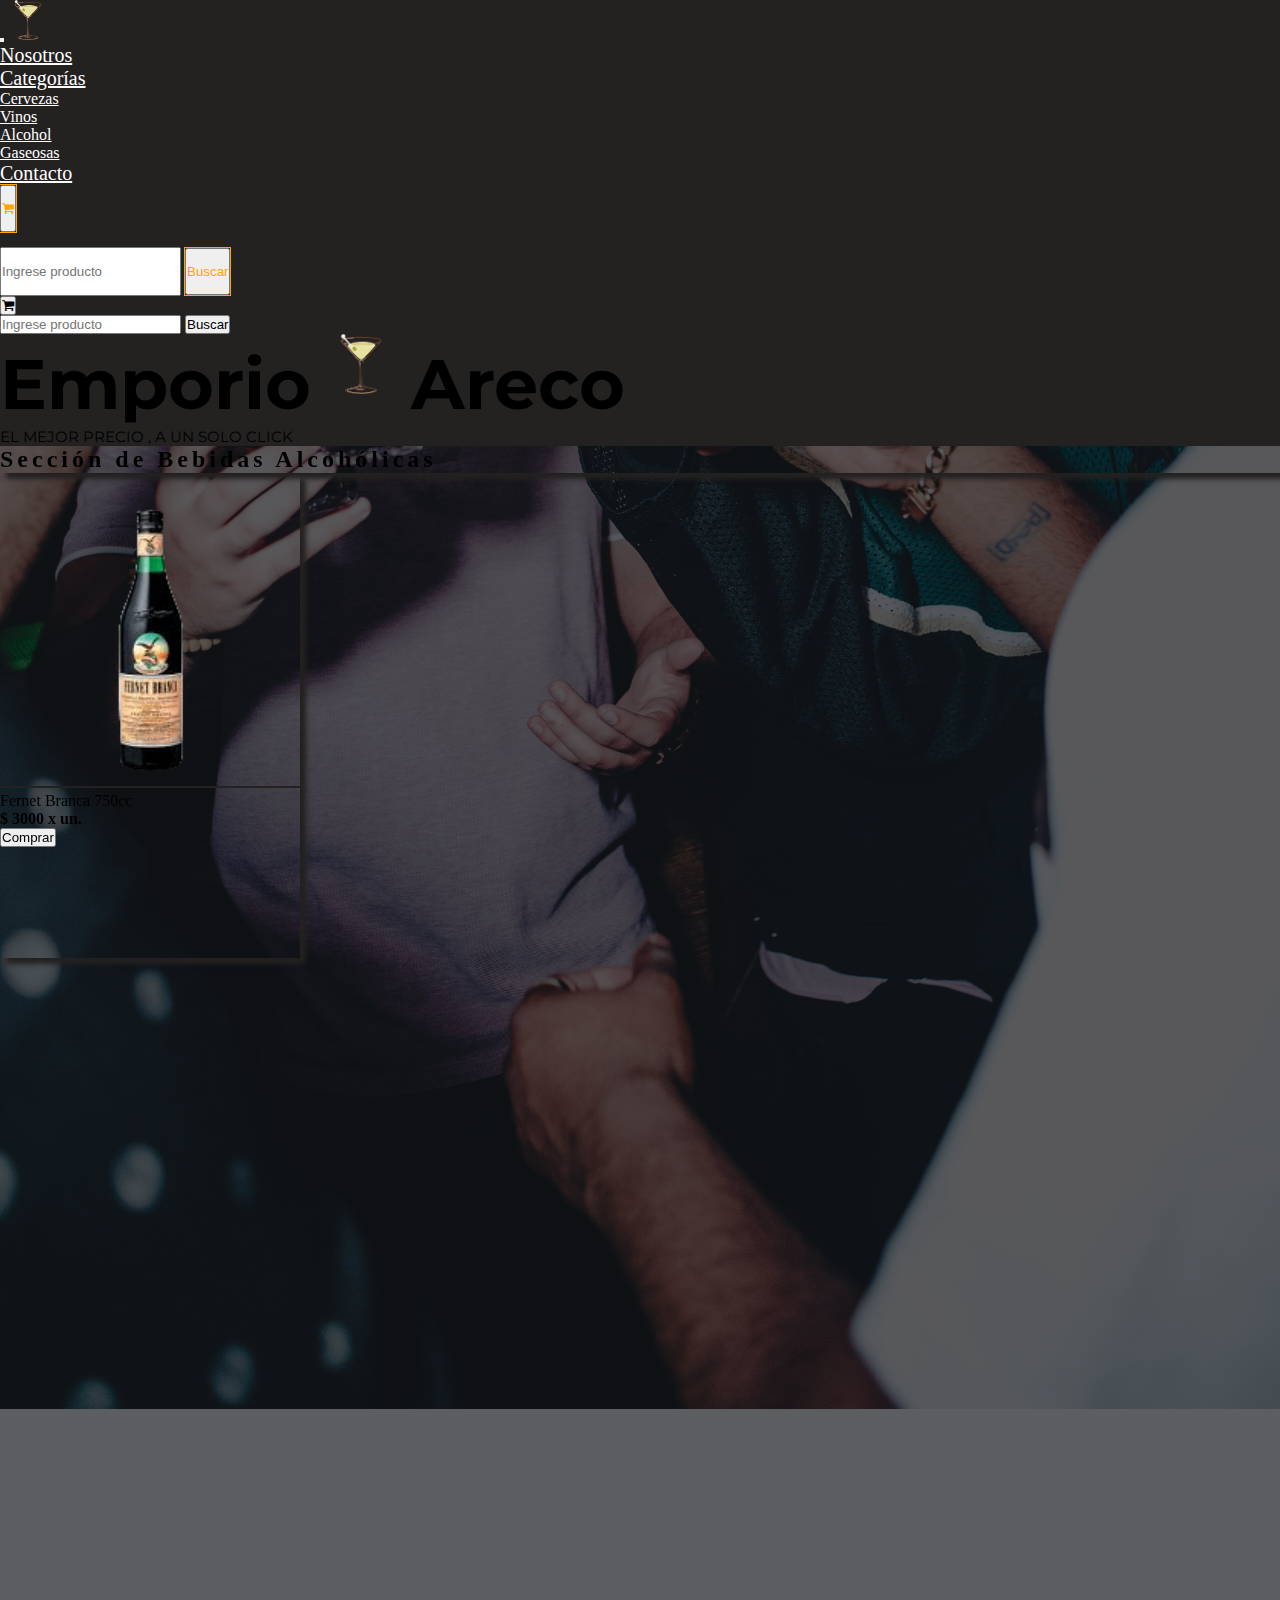
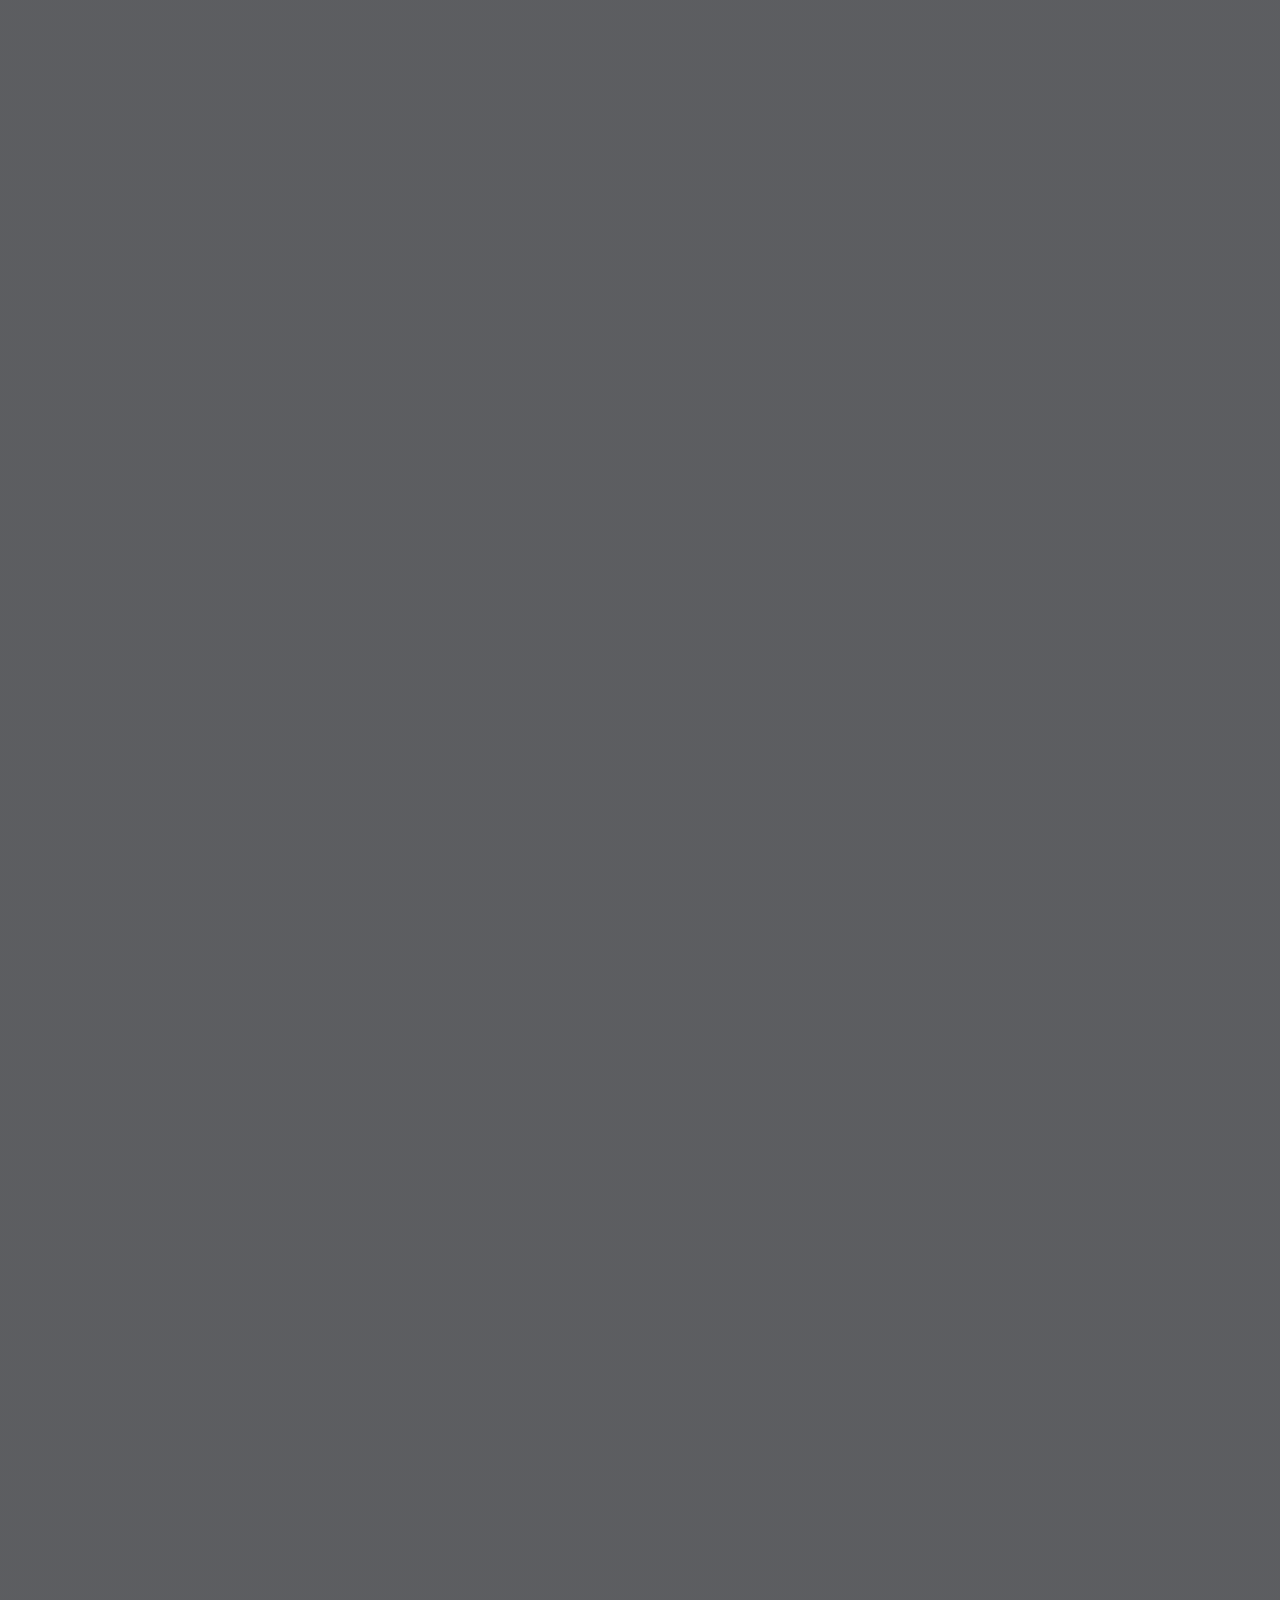
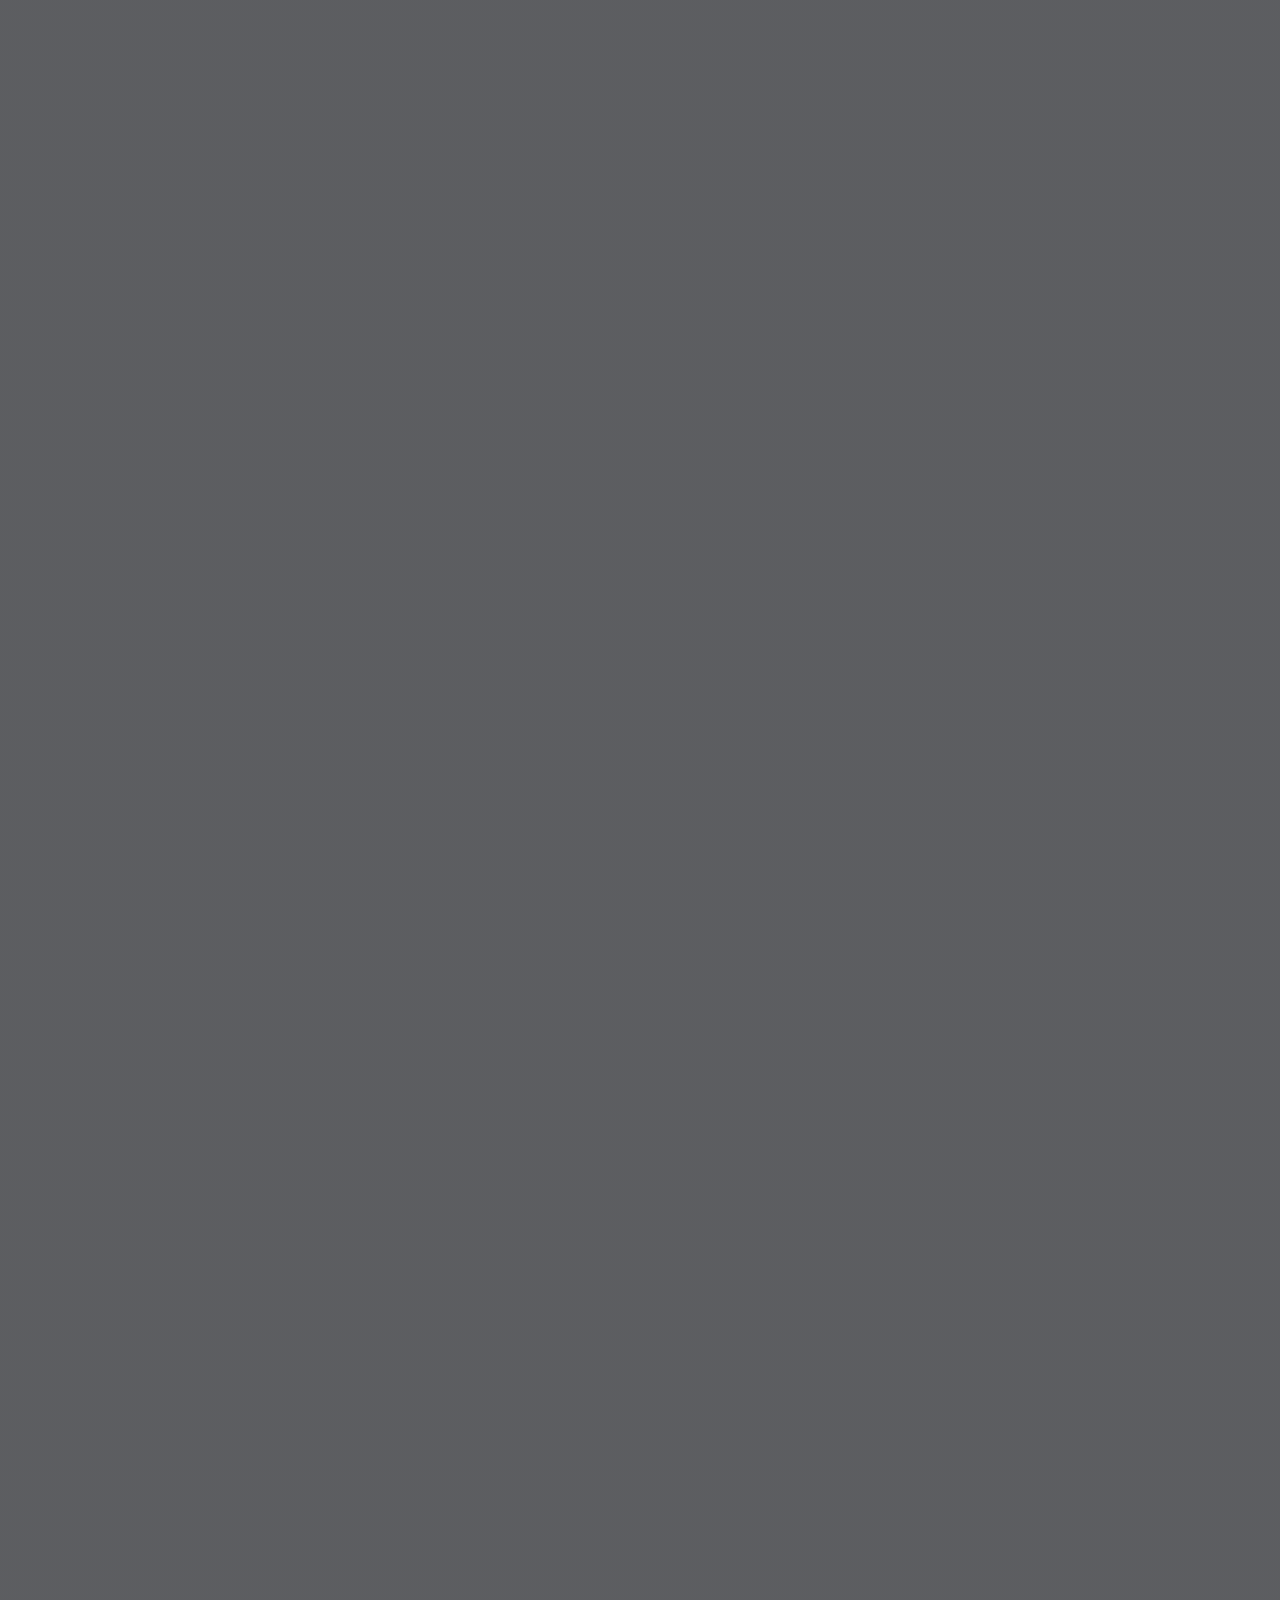
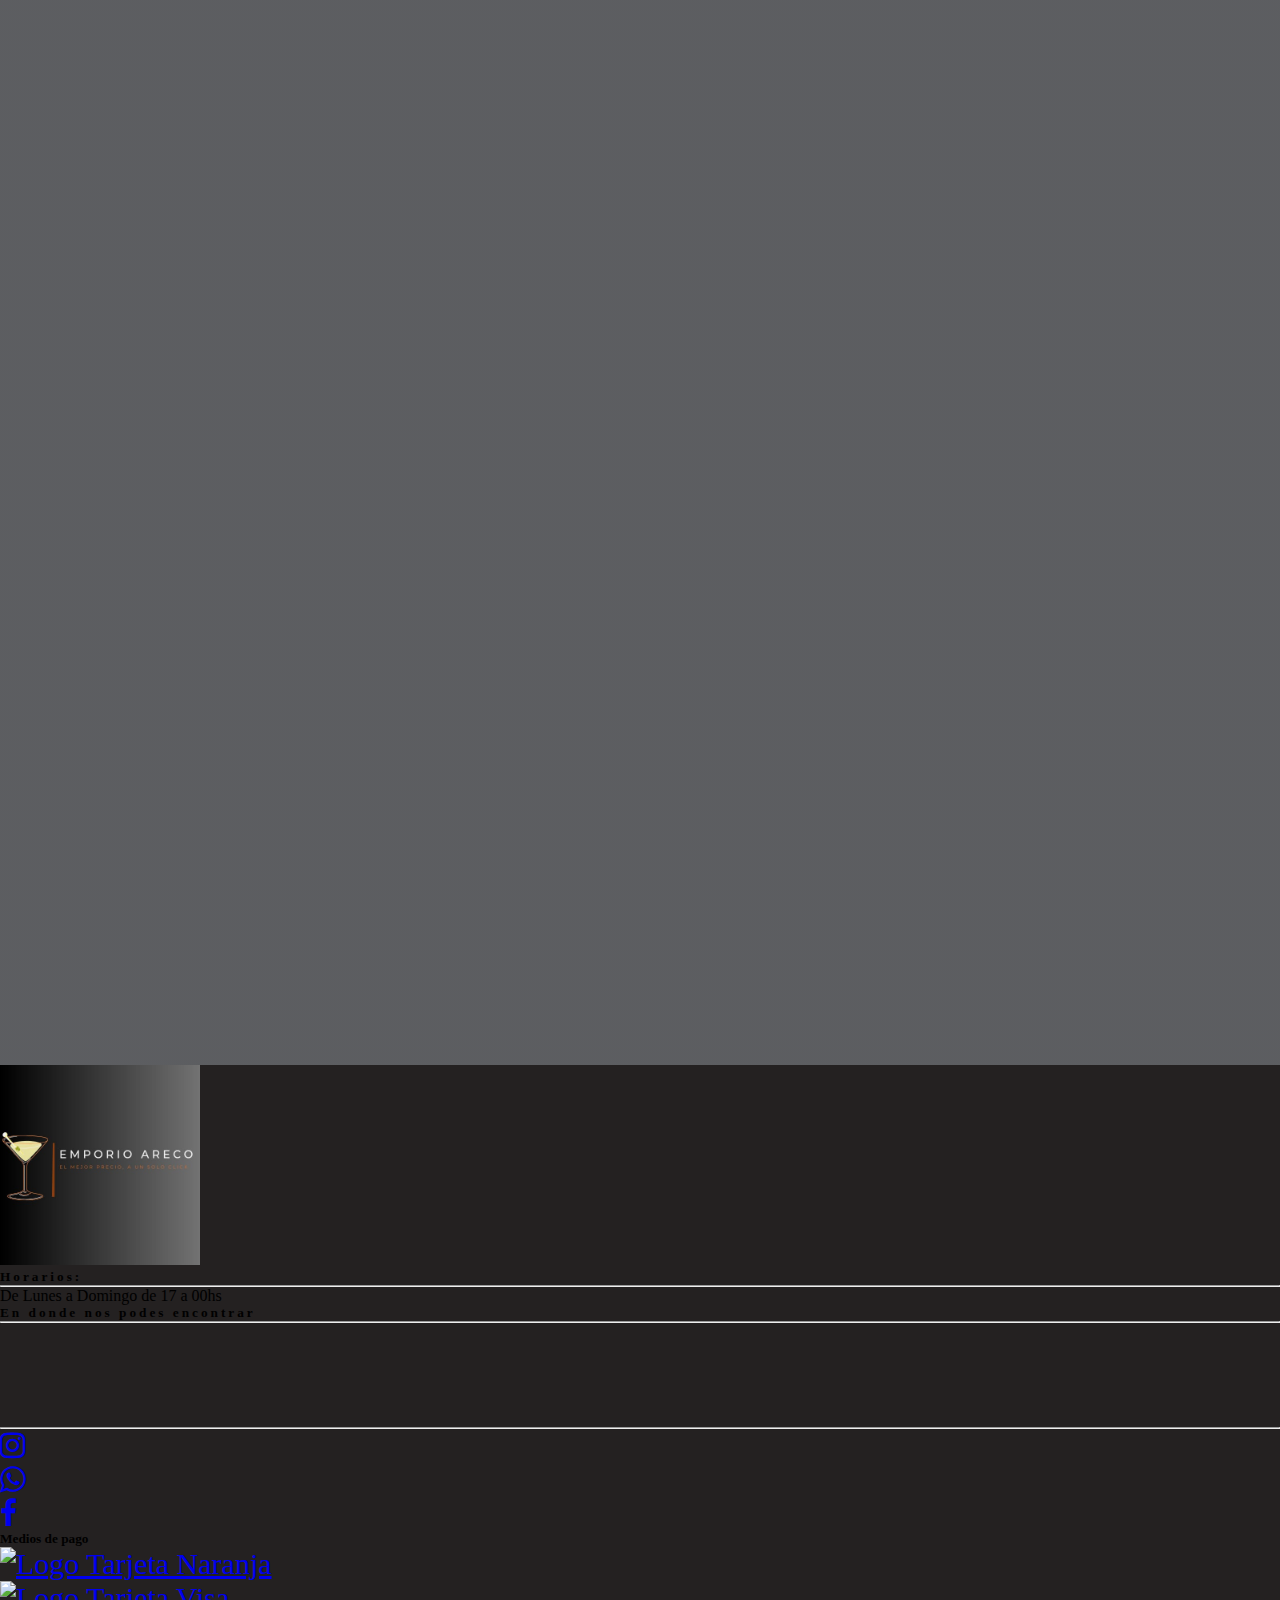
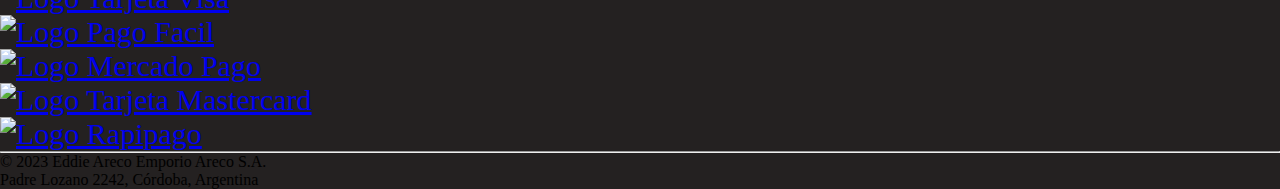
==== html/alcohol.html @ 2533a18f "coreccion de navbar en diferentes medidas" ====
<!DOCTYPE html>
<html lang="es">

<head>
    <meta charset="UTF-8">
    <meta name="viewport" content="width=device-width, initial-scale=1.0">
    <meta name="description" content="Explora nuestra colección de bebidas alcohólicas premium: vodka, whisky, fernet y más. Descubre la elegancia de los licores finos y el elixir de un Blue Label. Encuentra el toque perfecto para tus momentos especiales. ¡Sumérgete en la sofisticación y el sabor hoy mismo!">
    <link rel="shortcut icon" href="../imagenes/WhatsApp Image 2023-06-20 at 10.17.29.jpeg">
    <link rel="preconnect" href="https://fonts.googleapis.com">
    <link rel="preconnect" href="https://fonts.gstatic.com" crossorigin>
    <link href="https://fonts.googleapis.com/css2?family=Montserrat:wght@200&family=Roboto&display=swap"
        rel="stylesheet">
    <link rel="stylesheet" href="https://stackpath.bootstrapcdn.com/font-awesome/4.7.0/css/font-awesome.min.css">
    <title>Alcohol, whiskies, vodka y más en Emporio Areco</title>
    <link href="https://unpkg.com/aos@2.3.1/dist/aos.css" rel="stylesheet">
    <link href="https://cdn.jsdelivr.net/npm/bootstrap@5.3.0/dist/css/bootstrap.min.css" rel="stylesheet"
        integrity="sha384-9ndCyUaIbzAi2FUVXJi0CjmCapSmO7SnpJef0486qhLnuZ2cdeRhO02iuK6FUUVM" crossorigin="anonymous">
    <link rel="stylesheet" href="../css/estilo.css">
</head>

<body class="fondoalcohol">
    <header>
        <nav class="navbar navbar-expand-lg navbar-light border-bottom rounded">
            <div class="container-fluid">
                <button class="navbar-toggler bg-light mb-2" type="button" data-bs-toggle="collapse"
                    data-bs-target="#navbarSupportedContent" aria-controls="navbarSupportedContent"
                    aria-expanded="false" aria-label="Toggle navigation">
                    <span class="navbar-toggler-icon"></span>
                </button>
                <a class="navbar-brand d-block d-sm-none mb-2" href="../index.html">
                    <img src="../imagenes/copah1negro.jpg" alt="Logo">
                </a>
                <div class="collapse navbar-collapse justify-content-sm-end" id="navbarSupportedContent">
                    <ul class="navbar-nav me-auto mb-2 mb-lg-0">
                        <li class="nav-item">
                            <a class="nav-link" href="nosotros.html">Nosotros</a>
                        </li>
                        <li class="nav-item dropdown">
                            <a class="nav-link dropdown-toggle" href="#" id="navbarDropdown" role="button"
                                data-bs-toggle="dropdown" aria-expanded="false">
                                Categorías
                            </a>
                            <ul class="dropdown-menu" aria-labelledby="navbarDropdown">
                                <li><a class="dropdown-item" href="cervezas.html">Cervezas</a></li>
                                <li><a class="dropdown-item" href="vinos.html">Vinos</a></li>
                                <li><a class="dropdown-item" href="alcohol.html">Alcohol</a></li>
                                <li><a class="dropdown-item" href="gaseosas.html">Gaseosas</a></li>
                            </ul>
                        </li>
                        <li class="nav-item">
                            <a class="nav-link" href="contacto.html">Contacto</a>
                        </li>
                    </ul>
                    <div class="d-flex d-xl-none d-lg-none d-md-none d-sm-flex align-items-center">
                        <button class="btn btn-block btn-outline-warning me-3 mt-3">
                            <i class="fa fa-shopping-cart"></i>
                        </button>
                        <form class="d-flex ms-auto">
                            <input class="form-control me-2" type="search" placeholder="Ingrese producto"
                                aria-label="Search">
                            <button class="btn btn-outline-warning mt-3 btnSearch" type="submit">Buscar</button>
                        </form>
                    </div>
                </div>
                <div class="seccion-escritorio d-xl-flex d-md-flex d-sm-none align-items-center">
                    <button class="btn btn-block btn-outline-warning me-3">
                        <i class="fa fa-shopping-cart"></i>
                    </button>
                    <form class="d-flex ms-auto">
                        <input class="form-control me-2" type="search" placeholder="Ingrese producto"
                            aria-label="Search">
                        <button class="btn btn-outline-warning btnSearch" type="submit">Buscar</button>
                    </form>
                </div>
            </div>
        </nav>
    </header>

    <main>
        <h1 class="text-center text-light d-block mb-0">Emporio <a href="../index.html"><img
                    src="../imagenes/copah1negro.jpg" alt="logo en h1"></a> Areco</h1>
        <p class="text-center text-warning d-block slogan">EL MEJOR PRECIO , A UN SOLO CLICK</p>
        <h2 class="text-center mb-4 text-dark bg-light p-3" data-aos="zoom-in" data-aos-duration="2000">Sección de
            Bebidas Alcohólicas</h2>
        <div class="container-fluid">
            <div class="row align-items-center g-4">
                <div class="col-xl-3 col-md-6 col-sm-12 col-lg-4" data-aos="flip-left" data-aos-easing="ease-out-cubic"
                    data-aos-duration="2000">
                    <div class="card bg-dark bg-opacity-75 text-bg-primary border-white mx-auto" style="width:300px">
                        <img class="card-img mt-3" src="../imagenes/fernet.png" alt="FERNET BRANCA 750CC"
                            style="width:100%">
                        <div class="card-body bg-light">
                            <p class="card-title text-center text-dark fw-bold">Fernet Branca 750cc</p>
                            <h4 class="card-text text-center text-dark">$ 3000 x un.</h4>
                            <div class="col text-center">
                                <button type="button" href="#"
                                    class="btn btn-dark bg-opacity-50 border-white">Comprar</button>
                            </div>
                        </div>
                    </div>
                </div>
                <div class="col-xl-3 col-md-6 col-sm-12 col-lg-4" data-aos="flip-left" data-aos-easing="ease-out-cubic"
                    data-aos-duration="2000">
                    <div class="card bg-dark bg-opacity-75 text-bg-primary border-white mx-auto" style="width:300px">
                        <img class="card-img mt-3" src="../imagenes/vodkaabsolut.png" alt="VODKA ABSOLUT"
                            style="width:100%">
                        <div class="card-body bg-light">
                            <p class="card-title text-center text-dark fw-bold">Vodka Absolut</p>
                            <h4 class="card-text text-center text-dark">$ 3999 x un.</h4>
                            <div class="col text-center">
                                <button type="button" href="#"
                                    class="btn btn-dark bg-opacity-50 border-white">Comprar</button>
                            </div>
                        </div>
                    </div>
                </div>
                <div class="col-xl-3 col-md-6 col-sm-12 col-lg-4" data-aos="flip-left" data-aos-easing="ease-out-cubic"
                    data-aos-duration="2000">
                    <div class="card bg-dark bg-opacity-75 text-bg-primary border-white mx-auto" style="width:300px">
                        <img class="card-img mt-3" src="../imagenes/vodkasmirnoff.png" alt="VODKA SMIRNOFF"
                            style="width:100%">
                        <div class="card-body bg-light">
                            <p class="card-title text-center text-dark fw-bold">Vodka Smirnoff</p>
                            <h4 class="card-text text-center text-dark">$ 2000 x un.</h4>
                            <div class="col text-center">
                                <button type="button" href="#"
                                    class="btn btn-dark bg-opacity-50 border-white">Comprar</button>
                            </div>
                        </div>
                    </div>
                </div>
                <div class="col-xl-3 col-md-6 col-sm-12 col-lg-4" data-aos="flip-left" data-aos-easing="ease-out-cubic"
                    data-aos-duration="2000">
                    <div class="card bg-dark bg-opacity-75 text-bg-primary border-white mx-auto" style="width:300px">
                        <img class="card-img mt-3" src="../imagenes/whiskybluelabel.png" alt="WHISKY BLUE LABEL"
                            style="width:100%">
                        <div class="card-body bg-light">
                            <p class="card-title text-center text-dark fw-bold">Whisky Blue label</p>
                            <h4 class="card-text text-center text-dark">$ 9999 x un.</h4>
                            <div class="col text-center">
                                <button type="button" href="#"
                                    class="btn btn-dark bg-opacity-50 border-white">Comprar</button>
                            </div>
                        </div>
                    </div>
                </div>
                <div class="col-xl-3 col-md-6 col-sm-12 col-lg-4" data-aos="flip-left" data-aos-easing="ease-out-cubic"
                    data-aos-duration="2000">
                    <div class="card bg-dark bg-opacity-75 text-bg-primary border-white mx-auto" style="width:300px">
                        <img class="card-img mt-3" src="../imagenes/bacardi2.jpg" alt="RON BACARDI" style="width:100%">
                        <div class="card-body bg-light">
                            <p class="card-title text-center text-dark fw-bold">Ron Bacardi</p>
                            <h4 class="card-text text-center text-dark">$ 10850 x un.</h4>
                            <div class="col text-center">
                                <button type="button" href="#"
                                    class="btn btn-dark bg-opacity-50 border-white">Comprar</button>
                            </div>
                        </div>
                    </div>
                </div>
                <div class="col-xl-3 col-md-6 col-sm-12 col-lg-4" data-aos="flip-left" data-aos-easing="ease-out-cubic"
                    data-aos-duration="2000">
                    <div class="card bg-dark bg-opacity-75 text-bg-primary border-white mx-auto" style="width:300px">
                        <img class="card-img mt-3" src="../imagenes/skyyfrutosrojos2.jpg" alt="VODKA SKYY FR. ROJOS"
                            style="width:100%">
                        <div class="card-body bg-light">
                            <p class="card-title text-center text-dark fw-bold">Vodka Skyy Frutos rojos</p>
                            <h4 class="card-text text-center text-dark">$ 2500 x un.</h4>
                            <div class="col text-center">
                                <button type="button" href="#"
                                    class="btn btn-dark bg-opacity-50 border-white">Comprar</button>
                            </div>
                        </div>
                    </div>
                </div>
                <div class="col-xl-3 col-md-6 col-sm-12 col-lg-4" data-aos="flip-left" data-aos-easing="ease-out-cubic"
                    data-aos-duration="2000">
                    <div class="card bg-dark bg-opacity-75 text-bg-primary border-white mx-auto" style="width:300px">
                        <img class="card-img mt-3" src="../imagenes/skyydurazno2.jpg" alt="VODKA SKYY DURAZNO"
                            style="width:100%">
                        <div class="card-body bg-light">
                            <p class="card-title text-center text-dark fw-bold">Vodka Skyy Durazno</p>
                            <h4 class="card-text text-center text-dark">$ 2500 x un.</h4>
                            <div class="col text-center">
                                <button type="button" href="#"
                                    class="btn btn-dark bg-opacity-50 border-white">Comprar</button>
                            </div>
                        </div>
                    </div>
                </div>
                <div class="col-xl-3 col-md-6 col-sm-12 col-lg-4" data-aos="flip-left" data-aos-easing="ease-out-cubic"
                    data-aos-duration="2000">
                    <div class="card bg-dark bg-opacity-75 text-bg-primary border-white mx-auto" style="width:300px">
                        <img class="card-img mt-3" src="../imagenes/skyymaracuya2.jpg" alt="VODKA SKYY MARACUYA"
                            style="width:100%">
                        <div class="card-body bg-light">
                            <p class="card-title text-center text-dark fw-bold">Vodka Skyy Maracuya</p>
                            <h4 class="card-text text-center text-dark">$ 2500 x un.</h4>
                            <div class="col text-center">
                                <button type="button" href="#"
                                    class="btn btn-dark bg-opacity-50 border-white">Comprar</button>
                            </div>
                        </div>
                    </div>
                </div>
                <div class="col-xl-3 col-md-6 col-sm-12 col-lg-4" data-aos="flip-left" data-aos-easing="ease-out-cubic"
                    data-aos-duration="2000">
                    <div class="card bg-dark bg-opacity-75 text-bg-primary border-white mx-auto" style="width:300px">
                        <img class="card-img mt-3" src="../imagenes/smirnofffrutosrojos.jpg"
                            alt="VODKA SMIRNOFF FR. ROJOS" style="width:100%">
                        <div class="card-body bg-light">
                            <p class="card-title text-center text-dark fw-bold">Vodka Smirnoff Frutos rojos</p>
                            <h4 class="card-text text-center text-dark">$ 2200 x un.</h4>
                            <div class="col text-center">
                                <button type="button" href="#"
                                    class="btn btn-dark bg-opacity-50 border-white">Comprar</button>
                            </div>
                        </div>
                    </div>
                </div>
                <div class="col-xl-3 col-md-6 col-sm-12 col-lg-4" data-aos="flip-left" data-aos-easing="ease-out-cubic"
                    data-aos-duration="2000">
                    <div class="card bg-dark bg-opacity-75 text-bg-primary border-white mx-auto" style="width:300px">
                        <img class="card-img mt-3" src="../imagenes/smirnoffcitrus.jpg" alt="VODKA SMIRNOFF CITRUS"
                            style="width:100%">
                        <div class="card-body bg-light">
                            <p class="card-title text-center text-dark fw-bold">Vodka Smirnoff Citrus</p>
                            <h4 class="card-text text-center text-dark">$ 2300 x un.</h4>
                            <div class="col text-center">
                                <button type="button" href="#"
                                    class="btn btn-dark bg-opacity-50 border-white">Comprar</button>
                            </div>
                        </div>
                    </div>
                </div>
            </div>
        </div>

        <h3 class="text-center mb-4 mt-4 text-dark bg-light p-3" data-aos="zoom-in" data-aos-duration="2000">ESPACIO
            PUBLICITARIO</h3>
        <div class="caja-video">
            <iframe width="853" height="480" class="video" src="https://www.youtube.com/embed/d43G-zjTrwg"
                title="SERNOVA VODKA - La noche más larga del año se convirtió en la mejor del mundo" frameborder="0"
                allow="accelerometer; autoplay; clipboard-write; encrypted-media; gyroscope; picture-in-picture; web-share"
                allowfullscreen></iframe>
        </div>
    </main>

    <footer class="text-white mt-4 bottom-0">
        <div class="container-fluid text-center text-md-start">
            <div class="row text-center text-md-start mx-auto">

                <div class="col-md-3 col-lg-3 col-xl-3 mt-3 logo">
                    <img class="rounded mx-auto d-block" src="../imagenes/logofooternegro.jpg" alt="logo footer">
                </div>

                <div class="col-md-4 col-lg-4 col-xl-4 mx-auto mt-3">
                    <h5 class="text-uppercase mt-3 text-white">Horarios:</h5>
                    <hr>
                    <p class="text-white mt-0">De Lunes a Domingo de 17 a 00hs</p>
                </div>

                <div class="col-md-4 col-lg-4 col-xl-4 mx-auto mt-3 ubicacion">
                    <h5 class="font-weight-bold mt-3 text-white">En donde nos podes encontrar</h5>
                    <hr>
                    <iframe
                        src="https://www.google.com/maps/embed?pb=!1m18!1m12!1m3!1d3404.2386685520605!2d-64.22615072473978!3d-31.435095774253085!2m3!1f0!2f0!3f0!3m2!1i1024!2i768!4f13.1!3m3!1m2!1s0x9432a213c694e5dd%3A0x75d58a69c27622ce!2sPadre%20Lozano%202242%2C%20X5011AVH%20C%C3%B3rdoba!5e0!3m2!1ses!2sar!4v1687735047156!5m2!1ses!2sar"
                        width="300" height="100" style="border:0;" allowfullscreen="" loading="lazy"
                        referrerpolicy="no-referrer-when-downgrade"></iframe>
                </div>

                <hr class="mt-4">
            </div>

            <div class="text-center">
                <ul class="list-unstyled list-inline">
                    <li class="list-inline-item p-3">
                        <a href="https://www.instagram.com/" class="text-white instagram"><i
                                class="fa fa-instagram"></i></a>
                    </li>
                    <li class="list-inline-item p-3">
                        <a href="https://web.whatsapp.com/" class="text-white whatsapp"><i
                                class="fa fa-whatsapp"></i></a>
                    </li>
                    <li class="list-inline-item p-3">
                        <a href="https://www.facebook.com/" class="text-white facebook"><i
                                class="fa fa-facebook"></i></a>
                    </li>
                </ul>
            </div>

            <div class="text-center">
                <h5 class="font-weight-bold mt-3 text-white">Medios de pago</h5>
                <ul class="list-unstyled list-inline">
                    <li class="list-inline-item p-3">
                        <a href="https://cdnlogo.com/logo/tarjeta-naranja_49188.html"><img
                                src="https://www.seekpng.com/png/detail/46-468769_solucionado-reclamo-a-naranja-logo-tarjeta-naranja-png.png"
                                alt="Logo Tarjeta Naranja"></a>
                    </li>
                    <li class="list-inline-item p-3">
                        <a href="https://logowik.com/visa-vector-logo-268.html"><img class="mx-auto"
                                src="https://logowik.com/content/uploads/images/857_visa.jpg" alt="Logo Tarjeta Visa"></a>
                    </li>
                    <li class="list-inline-item p-3">
                        <a href="https://vectorlogoseek.com/pago-facil-vector-logo-svg/" target="_blank"><img
                                class="mx-auto"
                                src="https://vectorlogoseek.com/wp-content/uploads/2020/03/pago-facil-vector-logo.png" alt="Logo Pago Facil"/></a>
                    </li>
                    <li class="list-inline-item p-3">
                        <a href="https://getlogovector.com/mercado-pago-logo-vector-svg/" target="_blank"><img
                                class="mx-auto"
                                src="https://getlogovector.com/wp-content/uploads/2021/09/mercado-pago-logo-vector.png" alt="Logo Mercado Pago"/></a>
                    </li>
                    <li class="list-inline-item p-3">
                        <a href="https://logowik.com/mastercard-vector-logo-247.html"><img class="mx-auto"
                                src="https://logowik.com/content/uploads/images/787_mastercard.jpg" alt="Logo Tarjeta Mastercard"></a>
                    </li>
                    <li class="list-inline-item p-3">
                        <a href="https://searchvectorlogo.com/rapipago-logo-vector-svg/" target="_blank"><img
                                src="https://searchvectorlogo.com/wp-content/uploads/2020/03/rapipago-logo-vector.png" alt="Logo Rapipago"/></a>
                    </li>
                </ul>
            </div>

            <hr>

            <p class="text-white text-start mt-3">© 2023 Eddie Areco Emporio Areco S.A.</p>
            <p class="text-secondary text-start mt-0 pb-3">Padre Lozano 2242, Córdoba, Argentina</p>

        </div>

    </footer>

    <script src="https://cdn.jsdelivr.net/npm/bootstrap@5.3.0/dist/js/bootstrap.bundle.min.js"
        integrity="sha384-geWF76RCwLtnZ8qwWowPQNguL3RmwHVBC9FhGdlKrxdiJJigb/j/68SIy3Te4Bkz"
        crossorigin="anonymous"></script>
    <script src="https://unpkg.com/aos@2.3.1/dist/aos.js"></script>
    <script>
        AOS.init();
    </script>
</body>

</html>
---- css/estilo.css ----
* {
  margin: 0;
  padding: 0;
  box-sizing: border-box;
}

.fondoindex {
  background: linear-gradient(rgba(5, 7, 12, 0.65), rgba(5, 7, 12, 0.65)), url(../imagenes/fondoindex.jpg) fixed;
  min-height: 100vh;
  background-repeat: no-repeat;
  background-position-x: center;
  background-position-y: center;
  background-size: cover;
}

.fondocontacto {
  background: linear-gradient(rgba(5, 7, 12, 0.65), rgba(5, 7, 12, 0.65)), url(../imagenes/fondocontacto.jpg) fixed;
  min-height: 100vh;
  background-repeat: no-repeat;
  background-position-x: center;
  background-position-y: center;
  background-size: cover;
}

.fondocervezas {
  background: linear-gradient(rgba(5, 7, 12, 0.65), rgba(5, 7, 12, 0.65)), url(../imagenes/fondocervezas.jpg) fixed;
  min-height: 100vh;
  background-repeat: no-repeat;
  background-position-x: center;
  background-position-y: center;
  background-size: cover;
}

.fondogaseosas {
  background: linear-gradient(rgba(5, 7, 12, 0.65), rgba(5, 7, 12, 0.65)), url(../imagenes/fondogaseosas.jpg) fixed;
  min-height: 100vh;
  background-repeat: no-repeat;
  background-position-x: center;
  background-position-y: center;
  background-size: cover;
}

.fondovinos {
  background: linear-gradient(rgba(5, 7, 12, 0.65), rgba(5, 7, 12, 0.65)), url(../imagenes/fondovinos.jpg) fixed;
  min-height: 100vh;
  background-repeat: no-repeat;
  background-position-x: center;
  background-position-y: center;
  background-size: cover;
}

.fondonosotros {
  background: linear-gradient(rgba(5, 7, 12, 0.65), rgba(5, 7, 12, 0.65)), url(../imagenes/fondonosotros.jpg) fixed;
  min-height: 100vh;
  background-repeat: no-repeat;
  background-position-x: center;
  background-position-y: center;
  background-size: cover;
}

.fondoalcohol {
  background: linear-gradient(rgba(5, 7, 12, 0.65), rgba(5, 7, 12, 0.65)), url(../imagenes/fondoalcohol.jpg) fixed;
  min-height: 100vh;
  background-repeat: no-repeat;
  background-position-x: center;
  background-position-y: center;
  background-size: cover;
}

header {
  background-color: #242121;
  position: sticky;
  top: 0;
  z-index: 10;
  border-radius: 0 0 10px 10px;
}
header .navbar {
  background-color: #242121;
}
header.navbar a {
  color: #fff;
  font-size: 20px;
  text-decoration: none;
}
header .navbar .nav-link {
  color: #fff;
  font-size: 20px;
}
header .navbar .collapse .dropdown-menu {
  background-color: #242121;
}
header .navbar .collapse .dropdown-menu li .dropdown-item {
  color: #fff;
}
header .navbar .collapse .form-control {
  height: 49px;
  margin-top: 15px;
}
header .navbar .collapse .d-flex button {
  margin-right: 10px;
  outline: 1.5px solid orange;
  color: orange;
  height: 47px;
}
header .navbar .collapse .d-flex button:hover {
  background-color: orange;
  color: #fff;
}
header .navbar img {
  width: 40px;
  cursor: pointer;
}
header .navbar .collapse .nav-link:hover {
  color: rgb(107, 107, 107);
}
header .navbar .collapse .dropdown-menu li .dropdown-item:hover {
  color: #242121;
}

main h1, main .slogan {
  font-family: "Montserrat", sans-serif;
  background-color: #242121;
  font-size: 70px;
}
main h1 img, main .slogan img {
  width: 60px;
  margin-bottom: 15px;
}
main .slogan {
  font-size: 15px;
}
main .carousel-inner .img-carrousel {
  height: 530px;
  object-fit: cover;
}
main h2 {
  letter-spacing: 4px;
  box-shadow: 6px 6px 5px #242121;
}
main .row .card {
  box-shadow: 6px 6px 5px #242121;
  height: 485px;
}
main .row .card .card-img {
  height: 65%;
  object-fit: cover;
  border-bottom: 2px solid #242121;
}
main h3 {
  letter-spacing: 4px;
  box-shadow: 6px 6px 5px #242121;
}
main .caja-video {
  display: flex;
  justify-content: center;
  align-items: center;
  min-height: 400px;
  margin: 20px;
}
main .caja-video .video {
  margin: auto;
  width: 100%;
}
main .container-fluid .row .imagen-nosotros:hover, main .container .row .imagen-contacto:hover {
  transform: translateY(-30px);
  transition: 0.9s;
}

footer {
  background-color: #242121;
}
footer .container-fluid .row img {
  display: inline-block;
  width: 200px;
  height: 200px;
}
footer .container-fluid .row h5 {
  letter-spacing: 3px;
}
footer .container-fluid .row footer p {
  color: #fff;
  margin-top: 40px;
}
footer ul:hover a {
  filter: blur(2px);
}
footer ul li {
  font-size: 30px;
}
footer ul li a:hover {
  transform: translateY(-3px) scale(1.05);
  box-shadow: 0 5px 5px 0px rgba(0, 0, 0, 0.4);
  filter: none;
}
footer ul li .instagram:hover {
  background-color: #C13584;
  padding: 8px 15px;
}
footer ul li .whatsapp:hover {
  background-color: #25D366;
  padding: 8px 15px;
}
footer ul li .facebook:hover {
  background-color: #4267B2;
  padding: 8px 15px;
}
footer a img {
  width: 55px;
  height: 35px;
}

@media (max-width: 575px) {
  header nav .container-fluid .seccion-escritorio {
    display: none;
  }
  main h1 a, main .slogan a {
    display: none;
  }
}
@media (max-width: 995px) {
  main .container-fluid .row .imagen-nosotros,
  main .container .row .imagen-contacto {
    display: none;
  }
  footer .container-fluid .row.logo,
  footer .container-fluid .row .ubicacion {
    display: none;
  }
}

/*# sourceMappingURL=estilo.css.map */
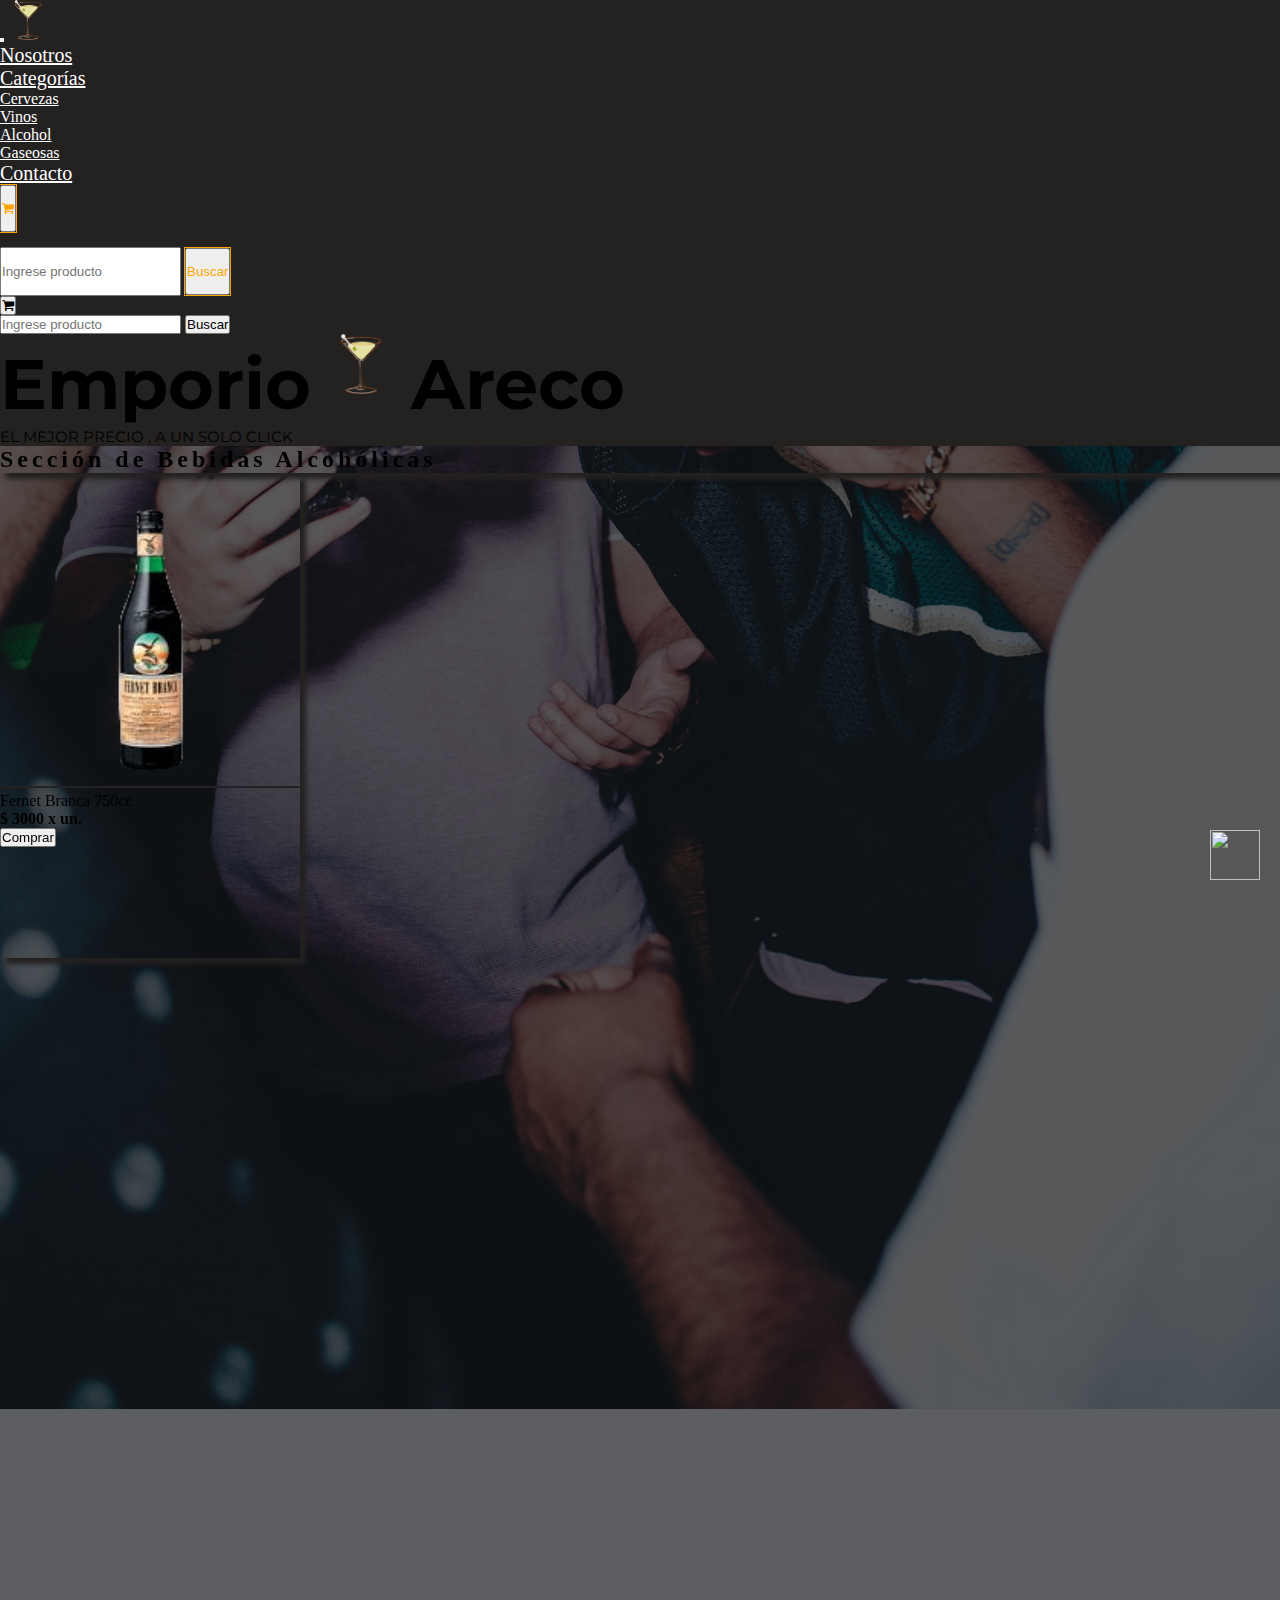
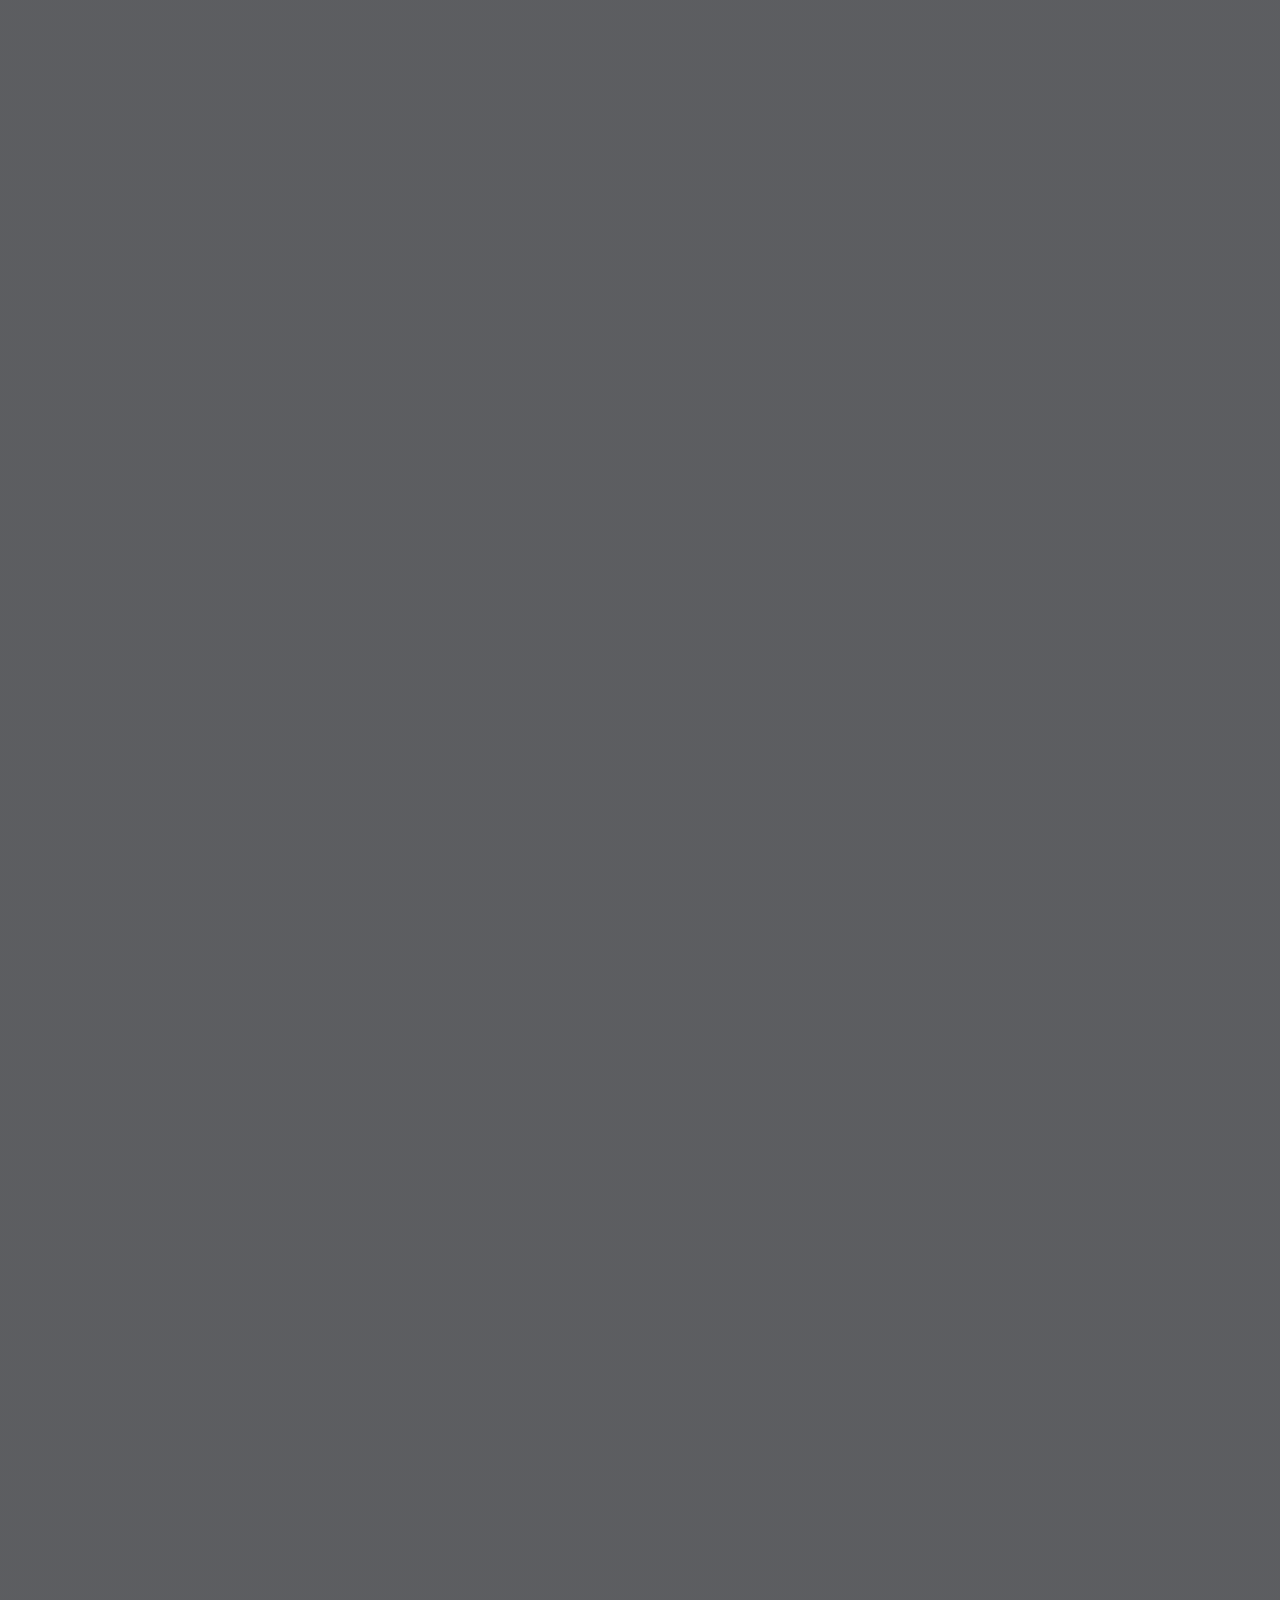
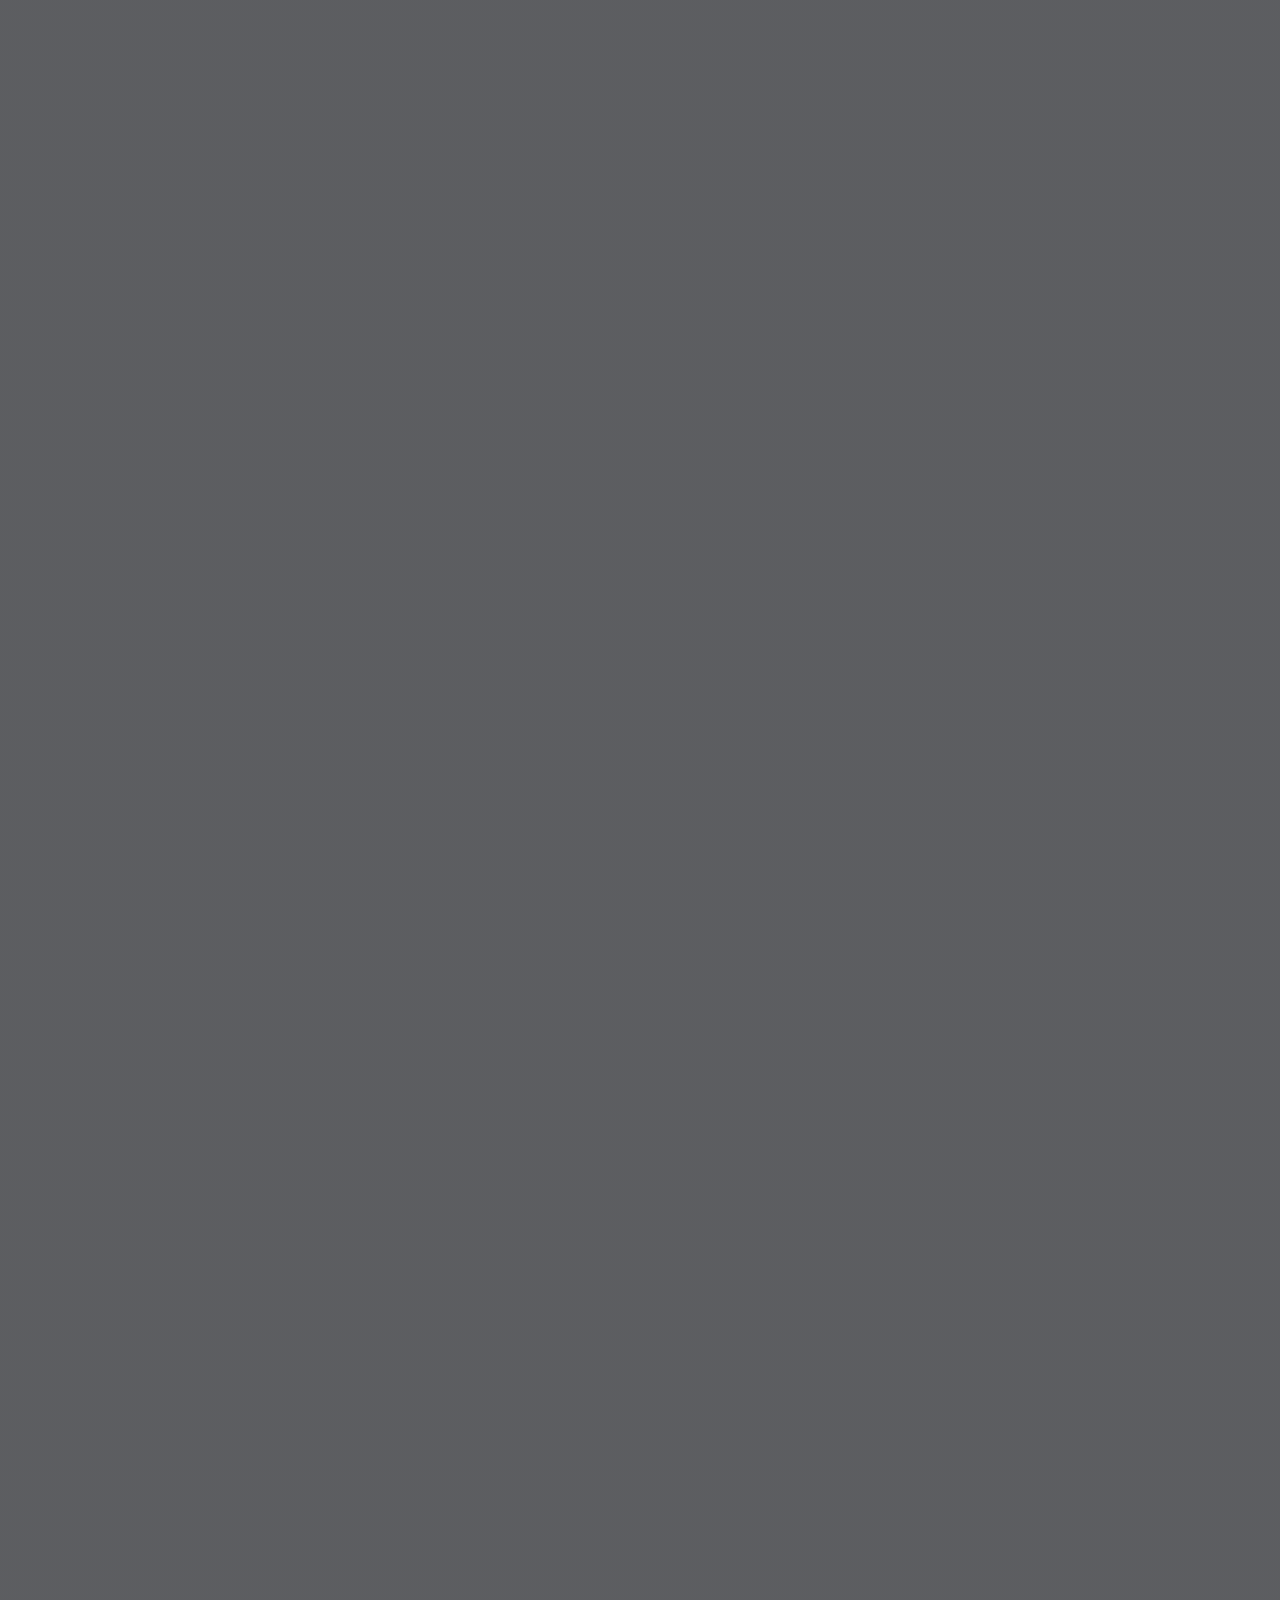
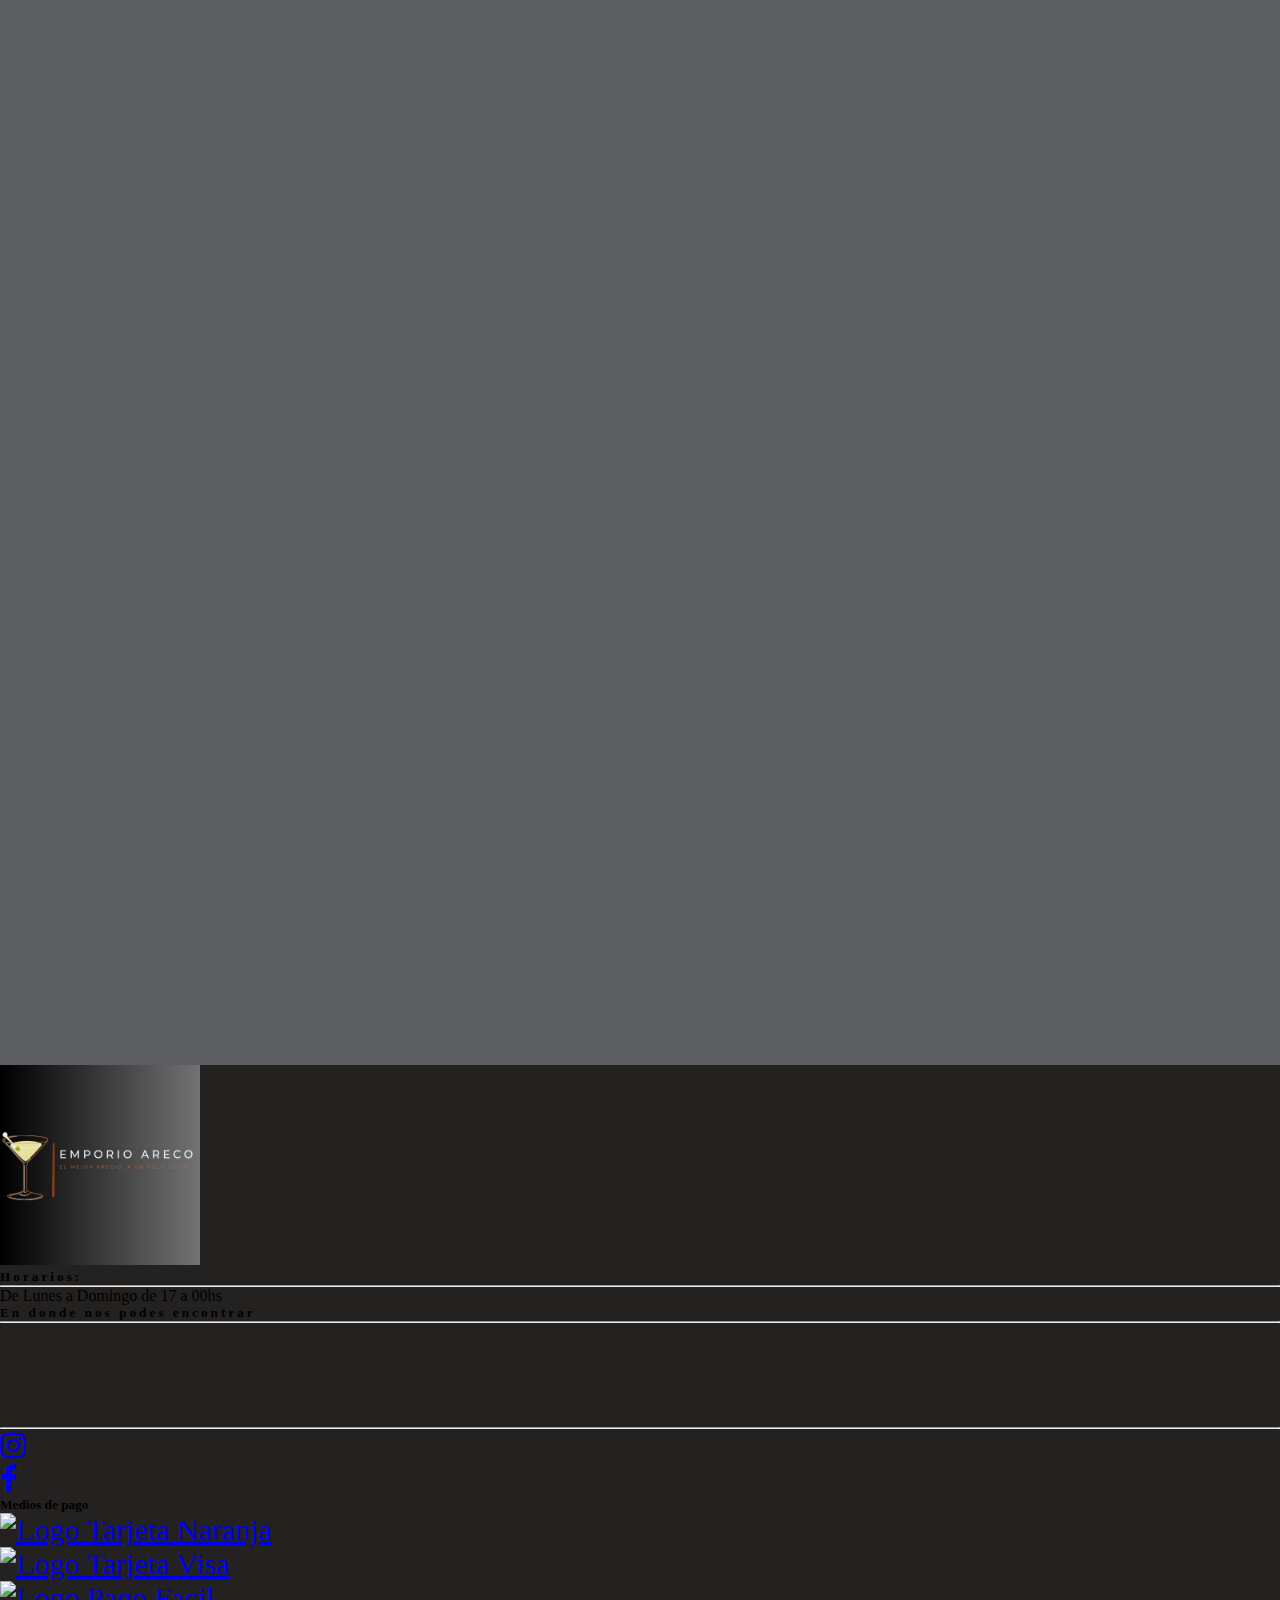
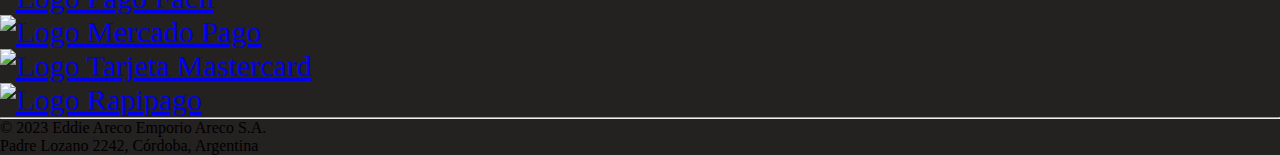
==== commit e8daa7c6: "correcciones de paginas" ====
--- a/html/alcohol.html
+++ b/html/alcohol.html
@@ -4,7 +4,8 @@
 <head>
     <meta charset="UTF-8">
     <meta name="viewport" content="width=device-width, initial-scale=1.0">
-    <meta name="description" content="Explora nuestra colección de bebidas alcohólicas premium: vodka, whisky, fernet y más. Descubre la elegancia de los licores finos y el elixir de un Blue Label. Encuentra el toque perfecto para tus momentos especiales. ¡Sumérgete en la sofisticación y el sabor hoy mismo!">
+    <meta name="description"
+        content="Explora nuestra colección de bebidas alcohólicas premium: vodka, whisky, fernet y más. Descubre la elegancia de los licores finos y el elixir de un Blue Label. Encuentra el toque perfecto para tus momentos especiales. ¡Sumérgete en la sofisticación y el sabor hoy mismo!">
     <link rel="shortcut icon" href="../imagenes/WhatsApp Image 2023-06-20 at 10.17.29.jpeg">
     <link rel="preconnect" href="https://fonts.googleapis.com">
     <link rel="preconnect" href="https://fonts.gstatic.com" crossorigin>
@@ -77,11 +78,14 @@
     </header>
 
     <main>
+        <!--INICIO DE TITULO DEL MAIN-->
         <h1 class="text-center text-light d-block mb-0">Emporio <a href="../index.html"><img
                     src="../imagenes/copah1negro.jpg" alt="logo en h1"></a> Areco</h1>
         <p class="text-center text-warning d-block slogan">EL MEJOR PRECIO , A UN SOLO CLICK</p>
+        <!--FIN DE TITULO DEL MAIN-->
         <h2 class="text-center mb-4 text-dark bg-light p-3" data-aos="zoom-in" data-aos-duration="2000">Sección de
             Bebidas Alcohólicas</h2>
+        <!--INICIO DE CARDS DE PRODUCTOS-->
         <div class="container-fluid">
             <div class="row align-items-center g-4">
                 <div class="col-xl-3 col-md-6 col-sm-12 col-lg-4" data-aos="flip-left" data-aos-easing="ease-out-cubic"
@@ -235,7 +239,7 @@
                 </div>
             </div>
         </div>
-
+        <!--FIN DE CARDS DE PRODUCTOS-->
         <h3 class="text-center mb-4 mt-4 text-dark bg-light p-3" data-aos="zoom-in" data-aos-duration="2000">ESPACIO
             PUBLICITARIO</h3>
         <div class="caja-video">
@@ -249,7 +253,7 @@
     <footer class="text-white mt-4 bottom-0">
         <div class="container-fluid text-center text-md-start">
             <div class="row text-center text-md-start mx-auto">
-
+                <!--PARTE SUPERIOR DE FOOTER-->
                 <div class="col-md-3 col-lg-3 col-xl-3 mt-3 logo">
                     <img class="rounded mx-auto d-block" src="../imagenes/logofooternegro.jpg" alt="logo footer">
                 </div>
@@ -266,29 +270,24 @@
                     <iframe
                         src="https://www.google.com/maps/embed?pb=!1m18!1m12!1m3!1d3404.2386685520605!2d-64.22615072473978!3d-31.435095774253085!2m3!1f0!2f0!3f0!3m2!1i1024!2i768!4f13.1!3m3!1m2!1s0x9432a213c694e5dd%3A0x75d58a69c27622ce!2sPadre%20Lozano%202242%2C%20X5011AVH%20C%C3%B3rdoba!5e0!3m2!1ses!2sar!4v1687735047156!5m2!1ses!2sar"
                         width="300" height="100" style="border:0;" allowfullscreen="" loading="lazy"
-                        referrerpolicy="no-referrer-when-downgrade"></iframe>
+                        referrerpolicy="no-referrer-when-downgrade" title="ubicacion"></iframe>
                 </div>
 
                 <hr class="mt-4">
             </div>
-
+            <!--SECCION DE RRSS-->
             <div class="text-center">
                 <ul class="list-unstyled list-inline">
                     <li class="list-inline-item p-3">
                         <a href="https://www.instagram.com/" class="text-white instagram"><i
                                 class="fa fa-instagram"></i></a>
-                    </li>
-                    <li class="list-inline-item p-3">
-                        <a href="https://web.whatsapp.com/" class="text-white whatsapp"><i
-                                class="fa fa-whatsapp"></i></a>
-                    </li>
                     <li class="list-inline-item p-3">
                         <a href="https://www.facebook.com/" class="text-white facebook"><i
                                 class="fa fa-facebook"></i></a>
                     </li>
                 </ul>
             </div>
-
+            <!--SECCION DE MEDIOS DE PAGO-->
             <div class="text-center">
                 <h5 class="font-weight-bold mt-3 text-white">Medios de pago</h5>
                 <ul class="list-unstyled list-inline">
@@ -299,25 +298,30 @@
                     </li>
                     <li class="list-inline-item p-3">
                         <a href="https://logowik.com/visa-vector-logo-268.html"><img class="mx-auto"
-                                src="https://logowik.com/content/uploads/images/857_visa.jpg" alt="Logo Tarjeta Visa"></a>
+                                src="https://logowik.com/content/uploads/images/857_visa.jpg"
+                                alt="Logo Tarjeta Visa"></a>
                     </li>
                     <li class="list-inline-item p-3">
                         <a href="https://vectorlogoseek.com/pago-facil-vector-logo-svg/" target="_blank"><img
                                 class="mx-auto"
-                                src="https://vectorlogoseek.com/wp-content/uploads/2020/03/pago-facil-vector-logo.png" alt="Logo Pago Facil"/></a>
+                                src="https://vectorlogoseek.com/wp-content/uploads/2020/03/pago-facil-vector-logo.png"
+                                alt="Logo Pago Facil" /></a>
                     </li>
                     <li class="list-inline-item p-3">
                         <a href="https://getlogovector.com/mercado-pago-logo-vector-svg/" target="_blank"><img
                                 class="mx-auto"
-                                src="https://getlogovector.com/wp-content/uploads/2021/09/mercado-pago-logo-vector.png" alt="Logo Mercado Pago"/></a>
+                                src="https://getlogovector.com/wp-content/uploads/2021/09/mercado-pago-logo-vector.png"
+                                alt="Logo Mercado Pago" /></a>
                     </li>
                     <li class="list-inline-item p-3">
                         <a href="https://logowik.com/mastercard-vector-logo-247.html"><img class="mx-auto"
-                                src="https://logowik.com/content/uploads/images/787_mastercard.jpg" alt="Logo Tarjeta Mastercard"></a>
+                                src="https://logowik.com/content/uploads/images/787_mastercard.jpg"
+                                alt="Logo Tarjeta Mastercard"></a>
                     </li>
                     <li class="list-inline-item p-3">
                         <a href="https://searchvectorlogo.com/rapipago-logo-vector-svg/" target="_blank"><img
-                                src="https://searchvectorlogo.com/wp-content/uploads/2020/03/rapipago-logo-vector.png" alt="Logo Rapipago"/></a>
+                                src="https://searchvectorlogo.com/wp-content/uploads/2020/03/rapipago-logo-vector.png"
+                                alt="Logo Rapipago" /></a>
                     </li>
                 </ul>
             </div>
@@ -325,11 +329,16 @@
             <hr>
 
             <p class="text-white text-start mt-3">© 2023 Eddie Areco Emporio Areco S.A.</p>
-            <p class="text-secondary text-start mt-0 pb-3">Padre Lozano 2242, Córdoba, Argentina</p>
+            <p class="text-white text-start mt-0 pb-3">Padre Lozano 2242, Córdoba, Argentina</p>
 
         </div>
 
     </footer>
+
+    <a href="https://web.whatsapp.com/send?phone=5493492214274?text=Hola!, quiero hacer una consulta sobre....(colocar consulta)"
+        target="_blank" class="boton-whatsapp">
+        <img src="ilustraciones/whatsapp-icon.svg">
+    </a>
 
     <script src="https://cdn.jsdelivr.net/npm/bootstrap@5.3.0/dist/js/bootstrap.bundle.min.js"
         integrity="sha384-geWF76RCwLtnZ8qwWowPQNguL3RmwHVBC9FhGdlKrxdiJJigb/j/68SIy3Te4Bkz"
--- a/css/estilo.css
+++ b/css/estilo.css
@@ -1,3 +1,4 @@
+@charset "UTF-8";
 * {
   margin: 0;
   padding: 0;
@@ -73,82 +74,95 @@
   top: 0;
   z-index: 10;
   border-radius: 0 0 10px 10px;
+  /*CABECERA DE LAS PAGINAS*/
 }
 header .navbar {
   background-color: #242121;
 }
-header.navbar a {
+header .navbar .nav-link {
   color: #fff;
   font-size: 20px;
-  text-decoration: none;
-}
-header .navbar .nav-link {
-  color: #fff;
-  font-size: 20px;
+  /*ACCESO A LAS PAGINAS*/
 }
 header .navbar .collapse .dropdown-menu {
   background-color: #242121;
+  /*MENU DESPLEGABLE DE CATEGORIAS*/
 }
 header .navbar .collapse .dropdown-menu li .dropdown-item {
   color: #fff;
+  /*SECCIONES DEL MENU DESPLEGABLE DE CATEGORIAS*/
 }
 header .navbar .collapse .form-control {
   height: 49px;
   margin-top: 15px;
+  /*BUSQUEDA DE PRODUCTOS*/
 }
 header .navbar .collapse .d-flex button {
   margin-right: 10px;
   outline: 1.5px solid orange;
   color: orange;
   height: 47px;
+  /*BOTON DE CARRITO Y BUSCAR*/
 }
 header .navbar .collapse .d-flex button:hover {
   background-color: orange;
   color: #fff;
+  /*EFECTO SOBRE BOTON DE CARRITO Y BUSCAR*/
 }
 header .navbar img {
   width: 40px;
   cursor: pointer;
+  /*BOTON CARRITO*/
 }
 header .navbar .collapse .nav-link:hover {
   color: rgb(107, 107, 107);
+  /*EFECTO SOBRE ENLACES DE NAVBAR*/
 }
 header .navbar .collapse .dropdown-menu li .dropdown-item:hover {
   color: #242121;
+  /*EFECTO SOBRE SECCIONES DEL MENU DESPLEGABLE DE CATEGORIAS*/
 }
 
 main h1, main .slogan {
   font-family: "Montserrat", sans-serif;
   background-color: #242121;
   font-size: 70px;
+  /*TITULO PRINCIPAL*/
 }
 main h1 img, main .slogan img {
   width: 60px;
   margin-bottom: 15px;
+  /*LOGO DE TITULO PRINCIPAL*/
 }
 main .slogan {
   font-size: 15px;
+  /*SLOGAN DE LA EMPRESA*/
 }
 main .carousel-inner .img-carrousel {
   height: 530px;
   object-fit: cover;
+  /*IMAGENES DEL CARROUSEL*/
 }
 main h2 {
   letter-spacing: 4px;
   box-shadow: 6px 6px 5px #242121;
+  /*TITULOS DE SECCIONES DEL SITIO WEB*/
 }
 main .row .card {
   box-shadow: 6px 6px 5px #242121;
   height: 485px;
+  /*CARDS DE PRODUCTOS*/
 }
 main .row .card .card-img {
   height: 65%;
   object-fit: cover;
   border-bottom: 2px solid #242121;
+  /*IMAGENES DE LAS CARDS DE PRODUCTOS*/
 }
 main h3 {
   letter-spacing: 4px;
   box-shadow: 6px 6px 5px #242121;
+  /*TEXTOS DE CARDS DE PRODUCTOS*/
 }
 main .caja-video {
   display: flex;
@@ -156,14 +170,17 @@
   align-items: center;
   min-height: 400px;
   margin: 20px;
+  /*CAJA DE LOS VIDEOS DE CADA PAGINA*/
 }
 main .caja-video .video {
   margin: auto;
   width: 100%;
+  /*VIDEOS DE CADA PAGINA*/
 }
 main .container-fluid .row .imagen-nosotros:hover, main .container .row .imagen-contacto:hover {
   transform: translateY(-30px);
   transition: 0.9s;
+  /*ANIMACION SOBRE IMAGENESVG*/
 }
 
 footer {
@@ -173,58 +190,94 @@
   display: inline-block;
   width: 200px;
   height: 200px;
+  /*LOGO DE FOOTER*/
 }
 footer .container-fluid .row h5 {
   letter-spacing: 3px;
+  /*TEXTOS DE FOOTER*/
 }
 footer .container-fluid .row footer p {
   color: #fff;
   margin-top: 40px;
+  /*PARRAFO DE FOOTER*/
 }
 footer ul:hover a {
   filter: blur(2px);
+  /*ANIMACION RRSS*/
 }
 footer ul li {
   font-size: 30px;
+  /*TAMAÑO LETRAS DE FOOTER*/
 }
 footer ul li a:hover {
   transform: translateY(-3px) scale(1.05);
   box-shadow: 0 5px 5px 0px rgba(0, 0, 0, 0.4);
   filter: none;
+  /*ANIMACION RRSS*/
 }
 footer ul li .instagram:hover {
   background-color: #C13584;
   padding: 8px 15px;
+  /*ANIMACION RRSS*/
 }
 footer ul li .whatsapp:hover {
   background-color: #25D366;
   padding: 8px 15px;
+  /*ANIMACION RRSS*/
 }
 footer ul li .facebook:hover {
   background-color: #4267B2;
   padding: 8px 15px;
+  /*ANIMACION RRSS*/
 }
 footer a img {
   width: 55px;
   height: 35px;
+  /*MEDIOS DE PAGO*/
+}
+
+body .boton-whatsapp {
+  position: fixed;
+  z-index: 1;
+  bottom: 20px;
+  right: 20px;
+}
+body .boton-whatsapp img {
+  width: 50px;
+  height: 50px;
+  float: right;
 }
 
 @media (max-width: 575px) {
   header nav .container-fluid .seccion-escritorio {
     display: none;
+    /*BOTONES DE CARRITO Y BUSCAR EN NAVBAR*/
   }
   main h1 a, main .slogan a {
     display: none;
+    /*COPA EN EL NOMBRE DE LA EMPRESA*/
+  }
+  footer a img {
+    width: 10px;
+    height: 20px;
+    /*MEDIOS DE PAGO*/
   }
 }
 @media (max-width: 995px) {
   main .container-fluid .row .imagen-nosotros,
   main .container .row .imagen-contacto {
     display: none;
+    /*IMAGENES SVG*/
   }
   footer .container-fluid .row.logo,
   footer .container-fluid .row .ubicacion {
     display: none;
+    /*IFRAME DE FOOTER*/
+  }
+  footer a img {
+    width: 40px;
+    height: 25px;
+    /*MEDIOS DE PAGO*/
   }
 }
 
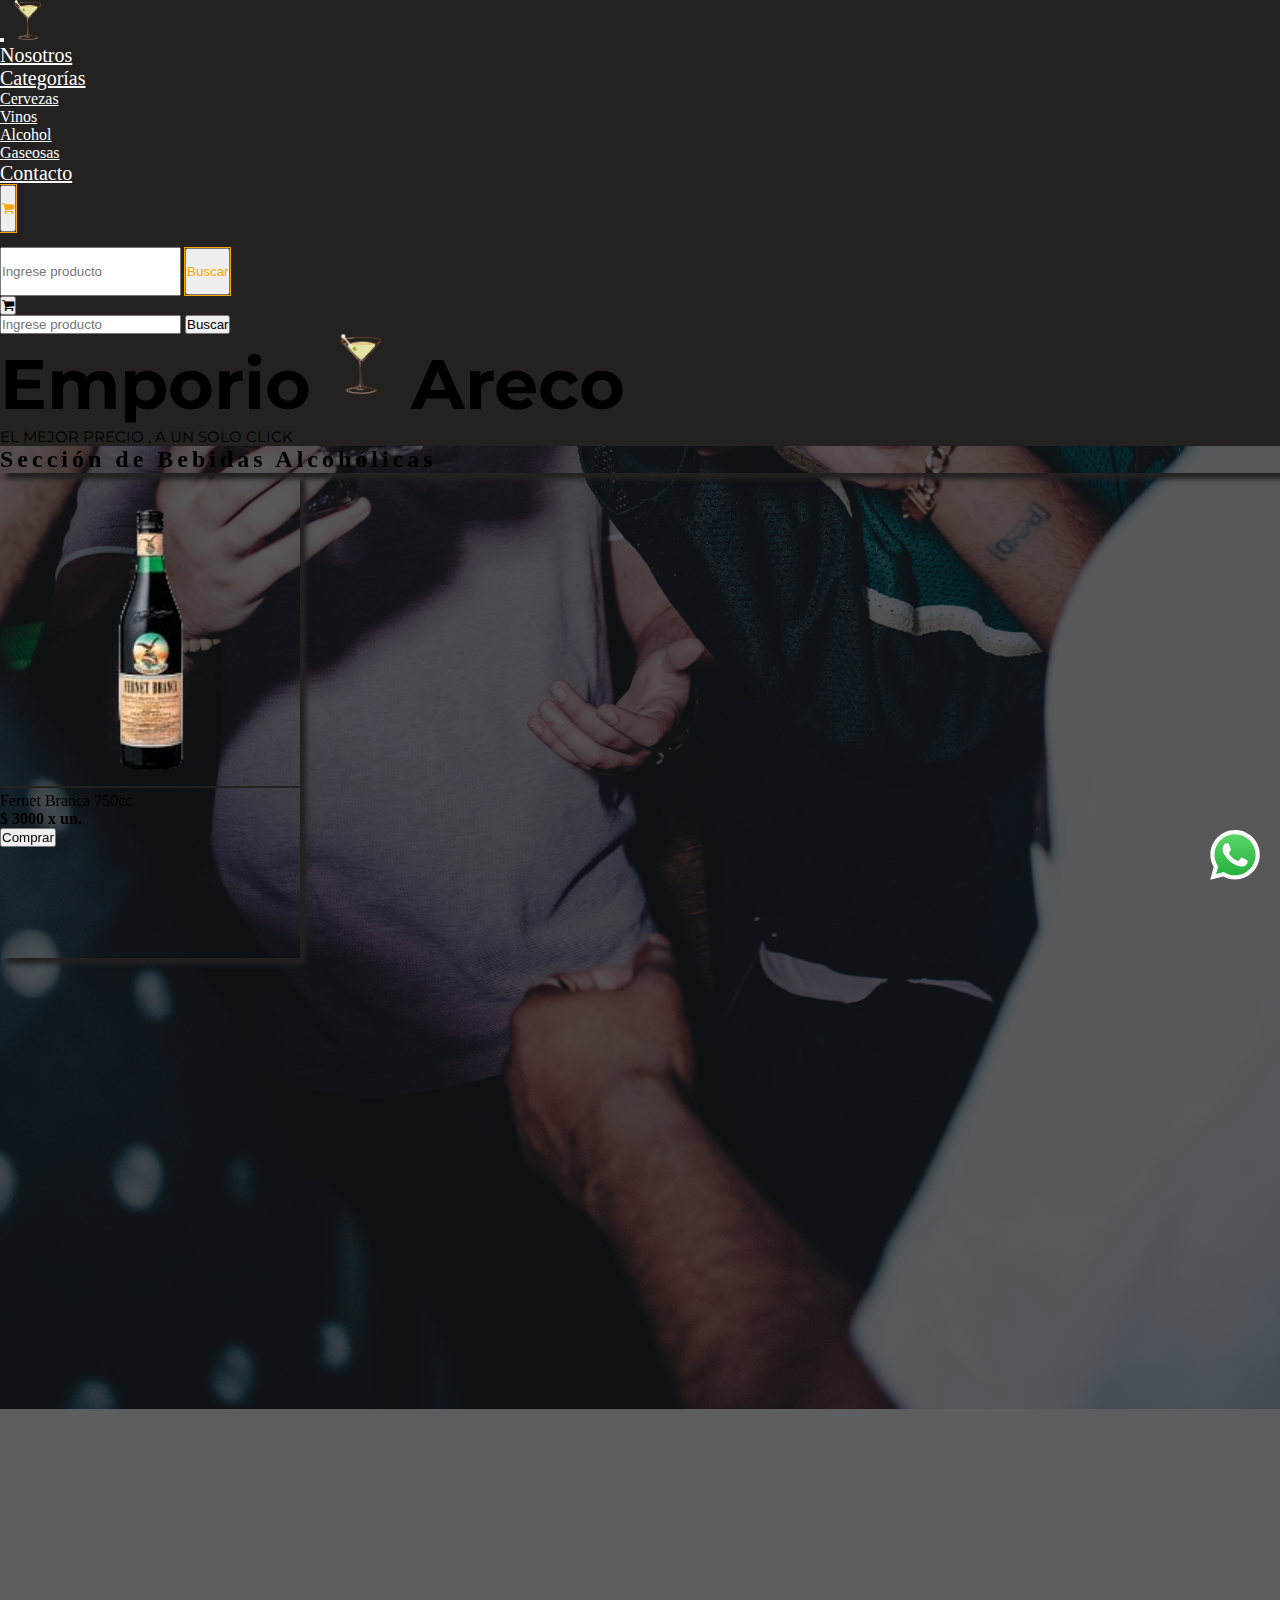
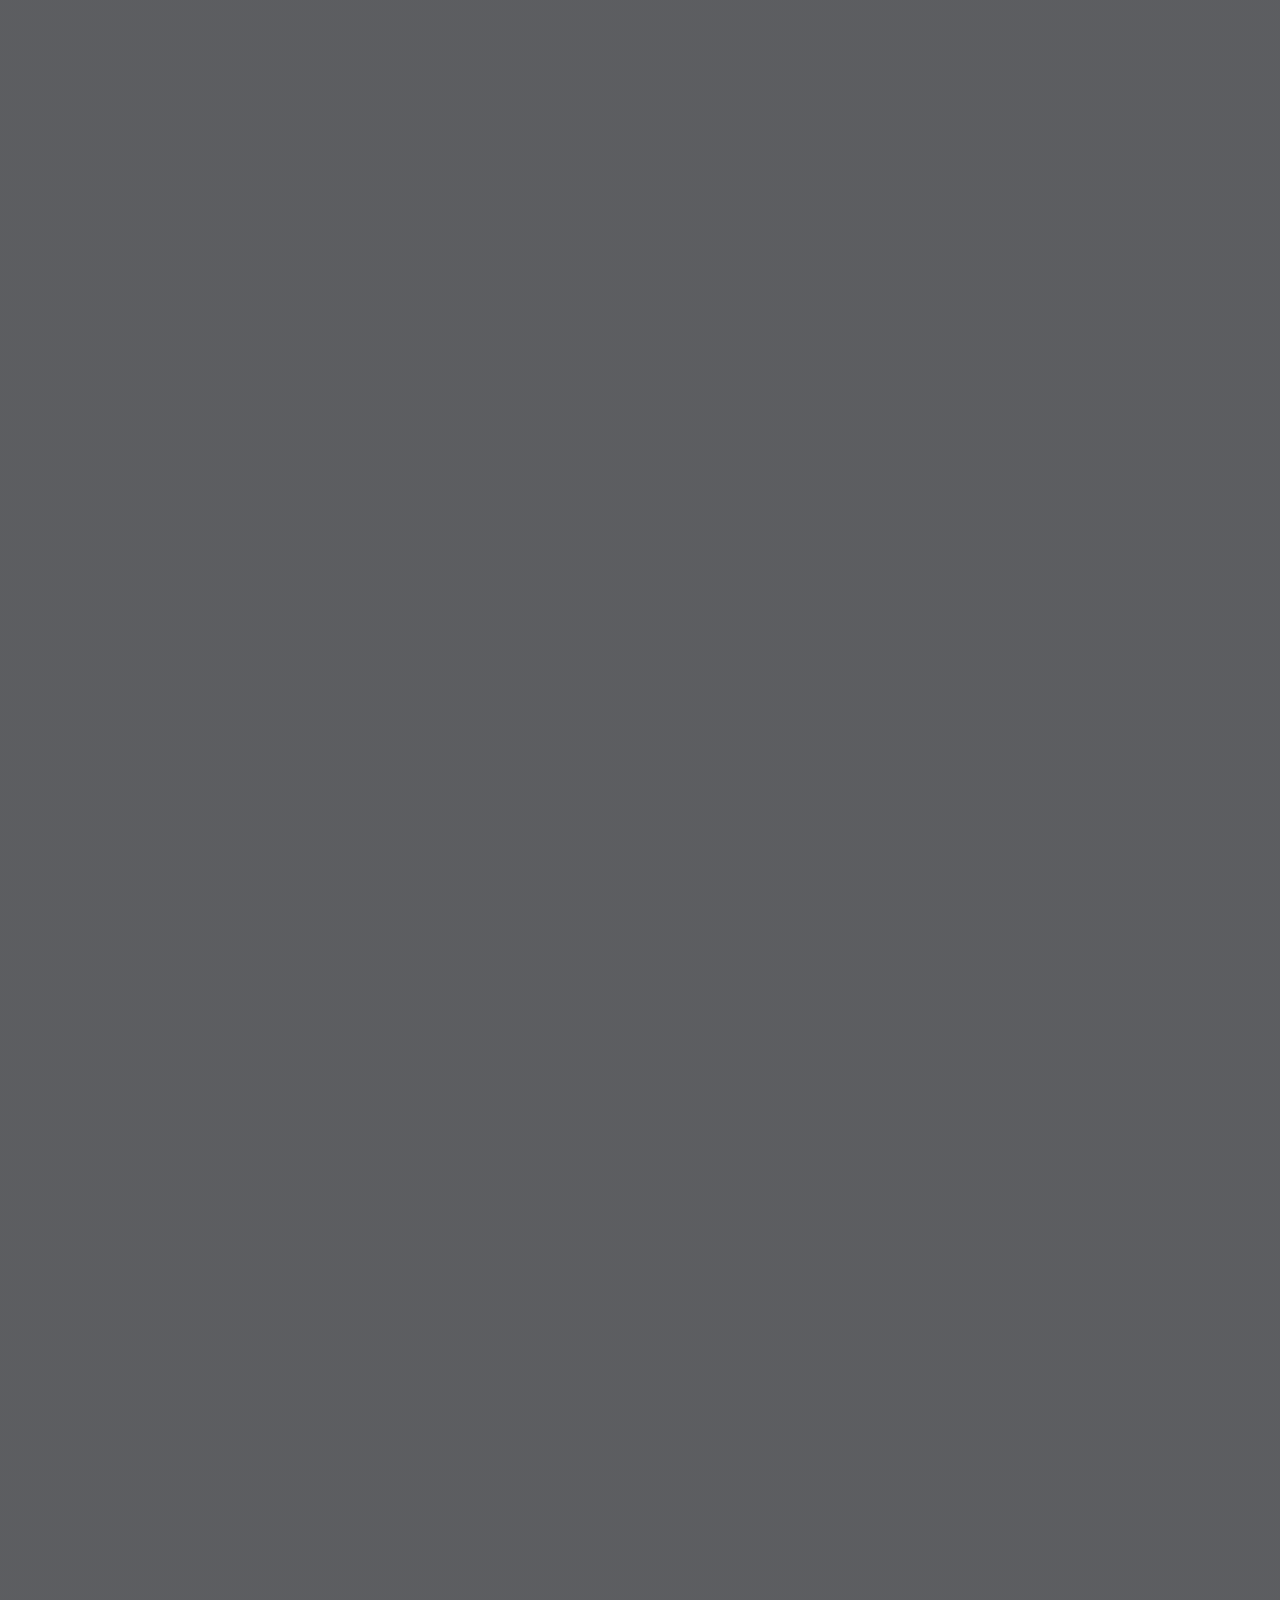
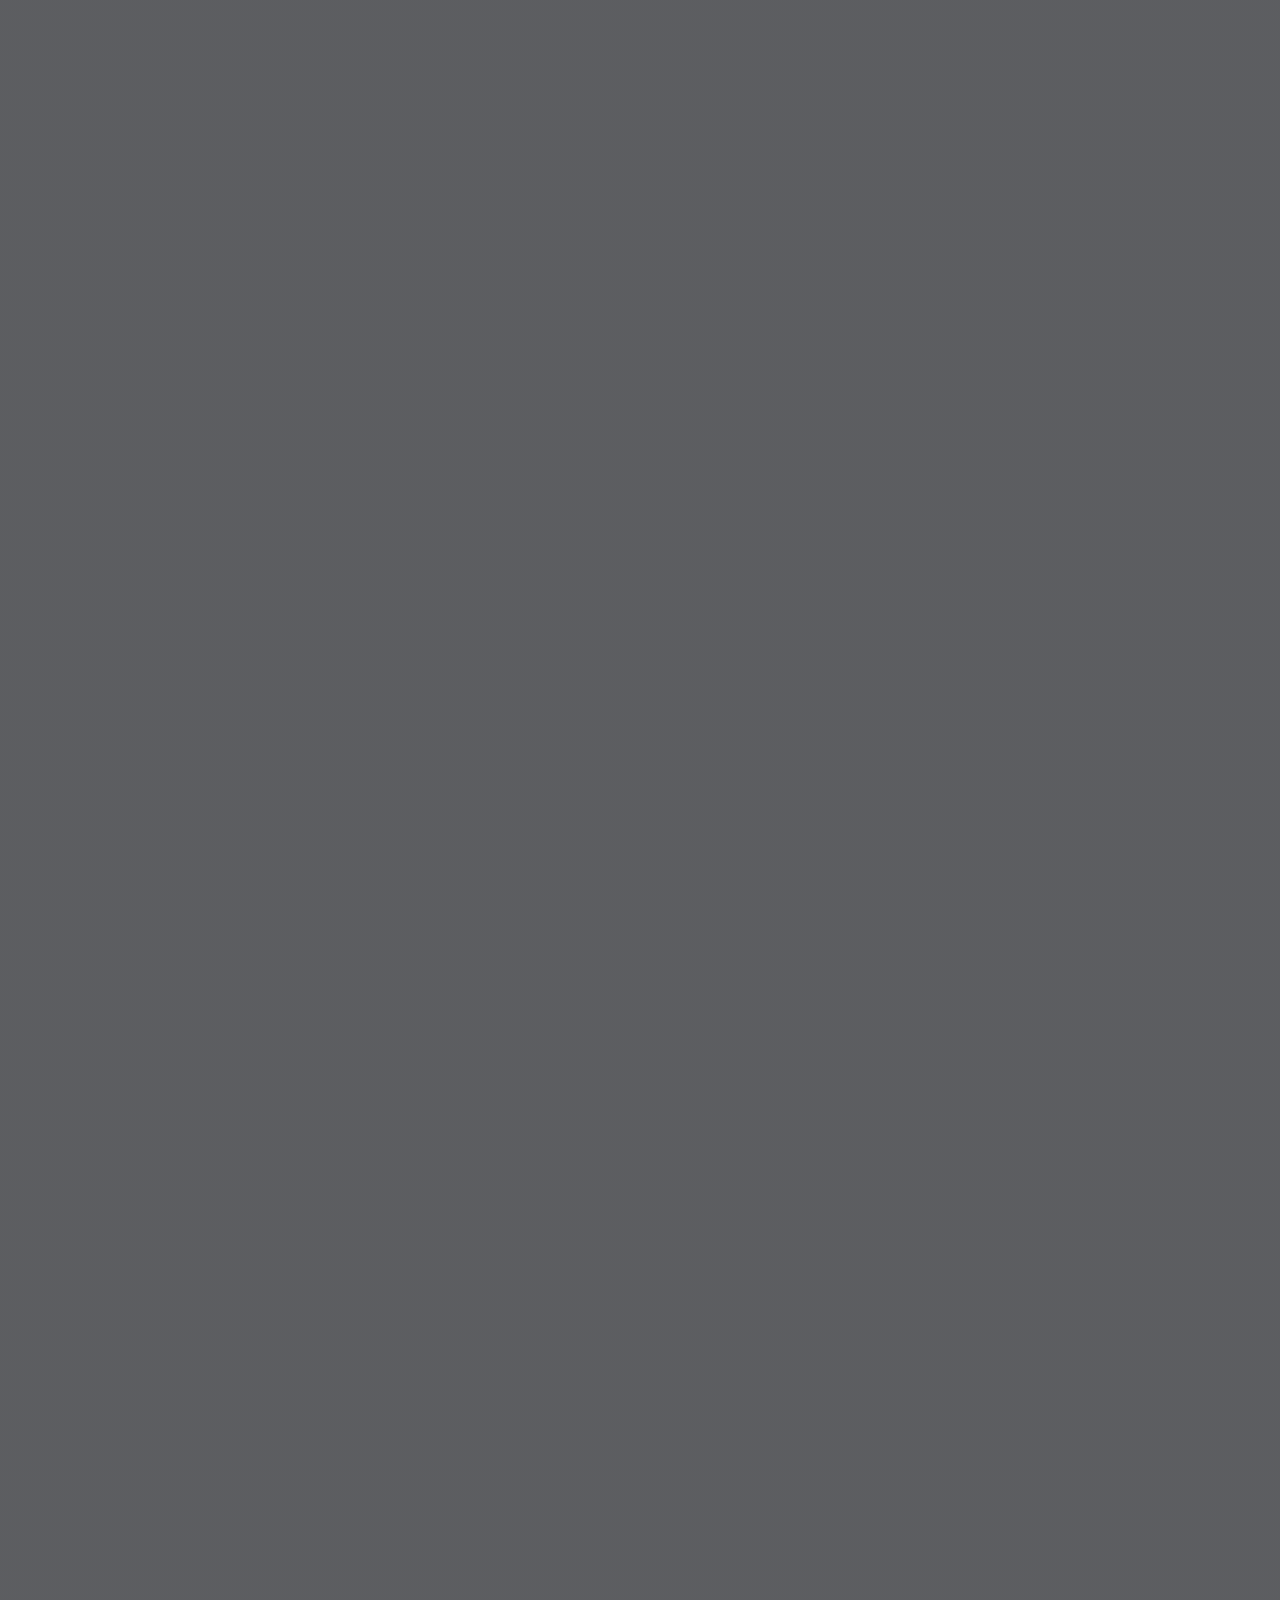
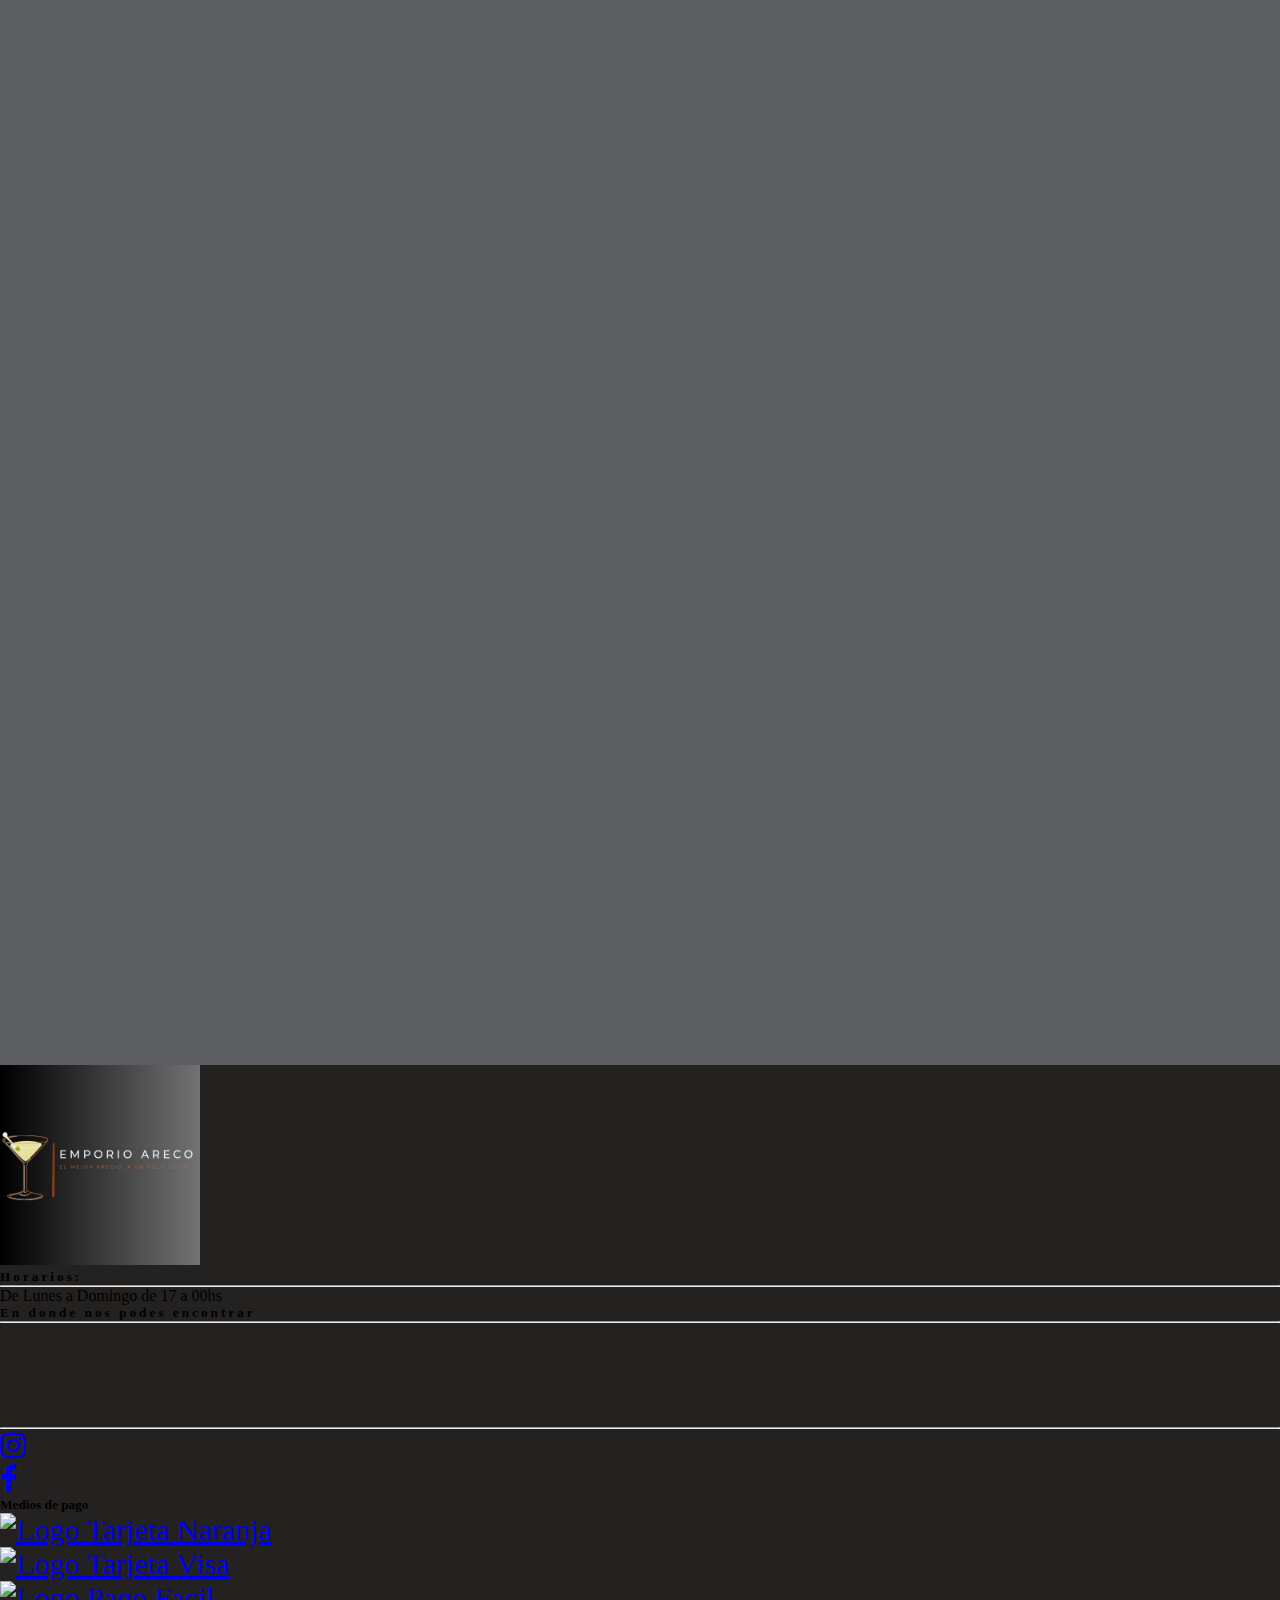
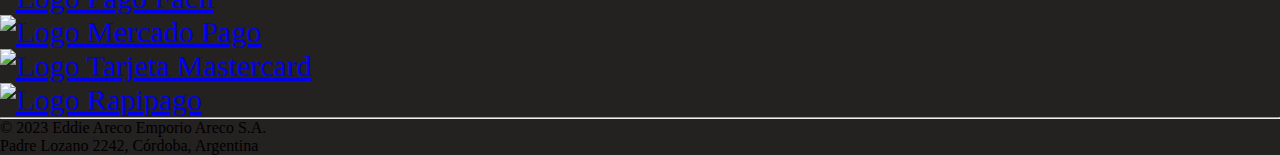
==== commit 1553edaa: "agregado de boton al resto de las paginas y correcion de footer" ====
--- a/html/alcohol.html
+++ b/html/alcohol.html
@@ -337,7 +337,7 @@
 
     <a href="https://web.whatsapp.com/send?phone=5493492214274?text=Hola!, quiero hacer una consulta sobre....(colocar consulta)"
         target="_blank" class="boton-whatsapp">
-        <img src="ilustraciones/whatsapp-icon.svg">
+        <img src="../ilustraciones/whatsapp-icon.svg">
     </a>
 
     <script src="https://cdn.jsdelivr.net/npm/bootstrap@5.3.0/dist/js/bootstrap.bundle.min.js"
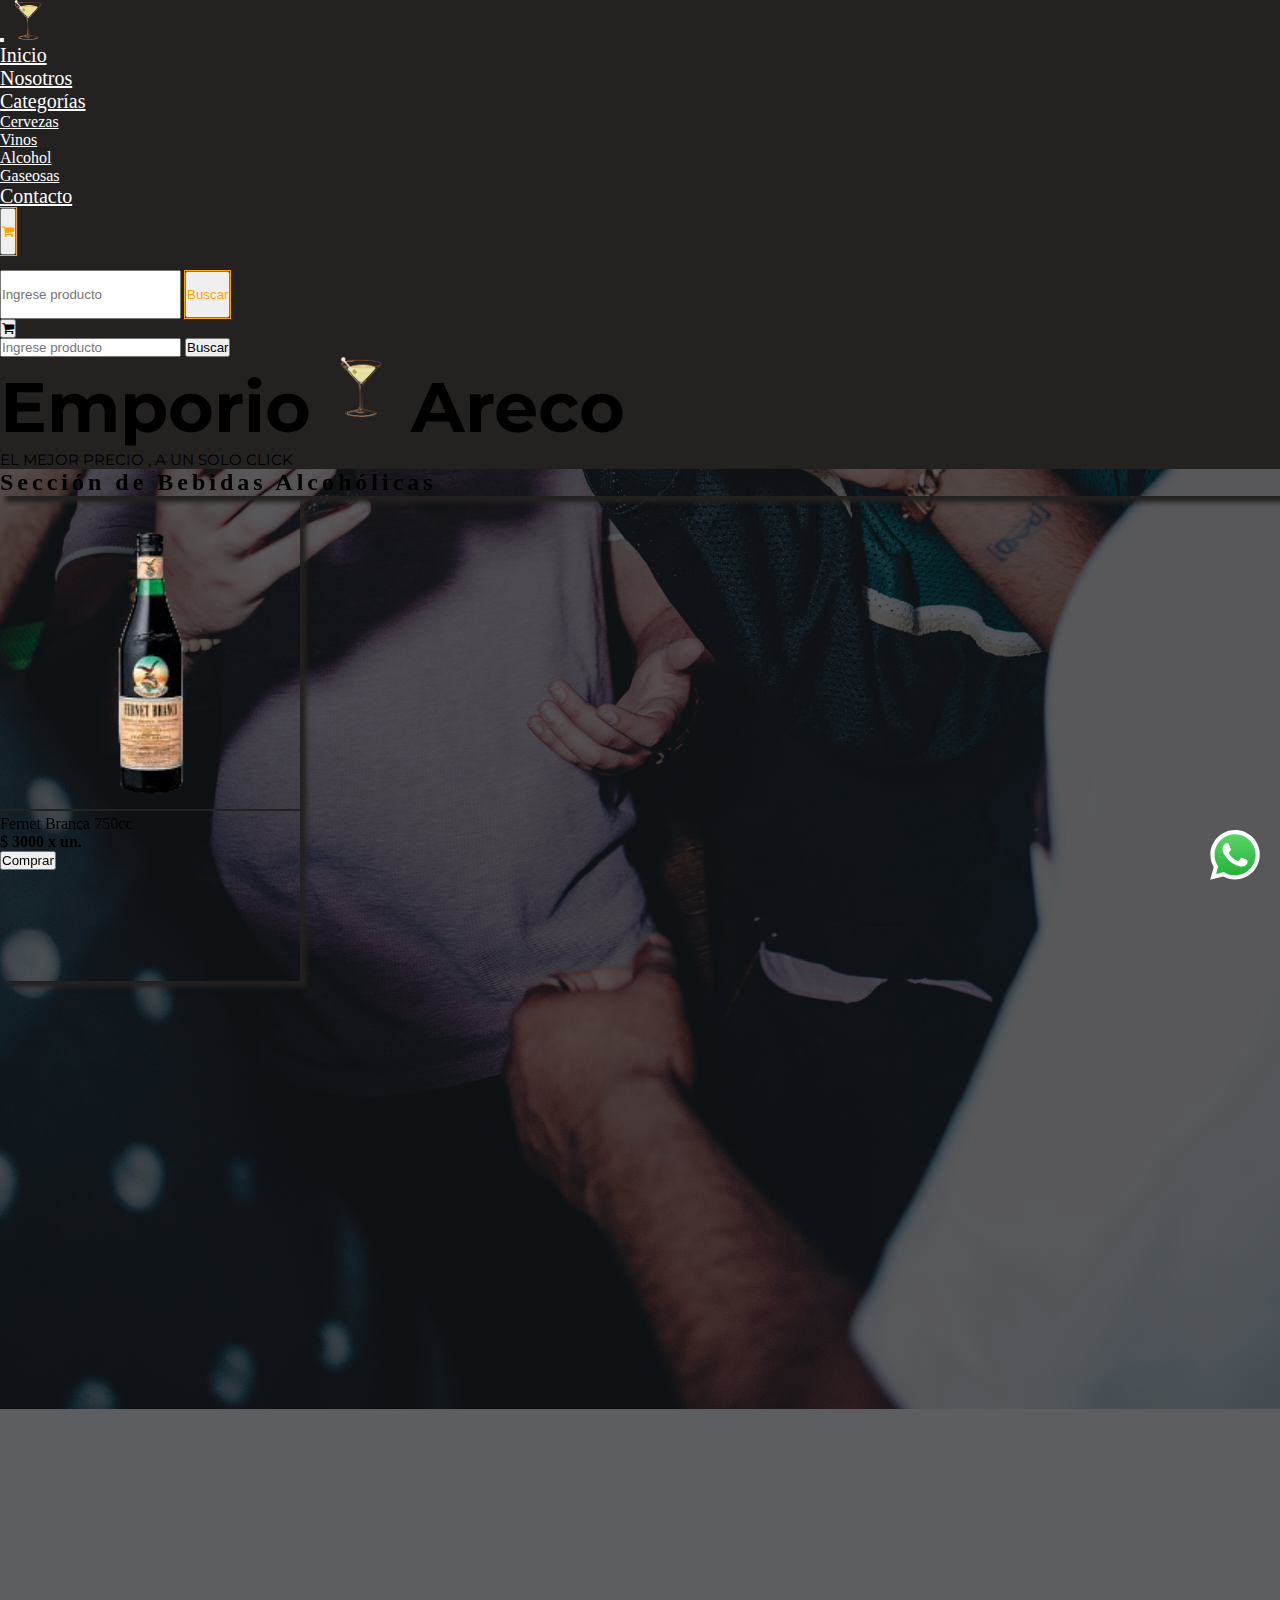
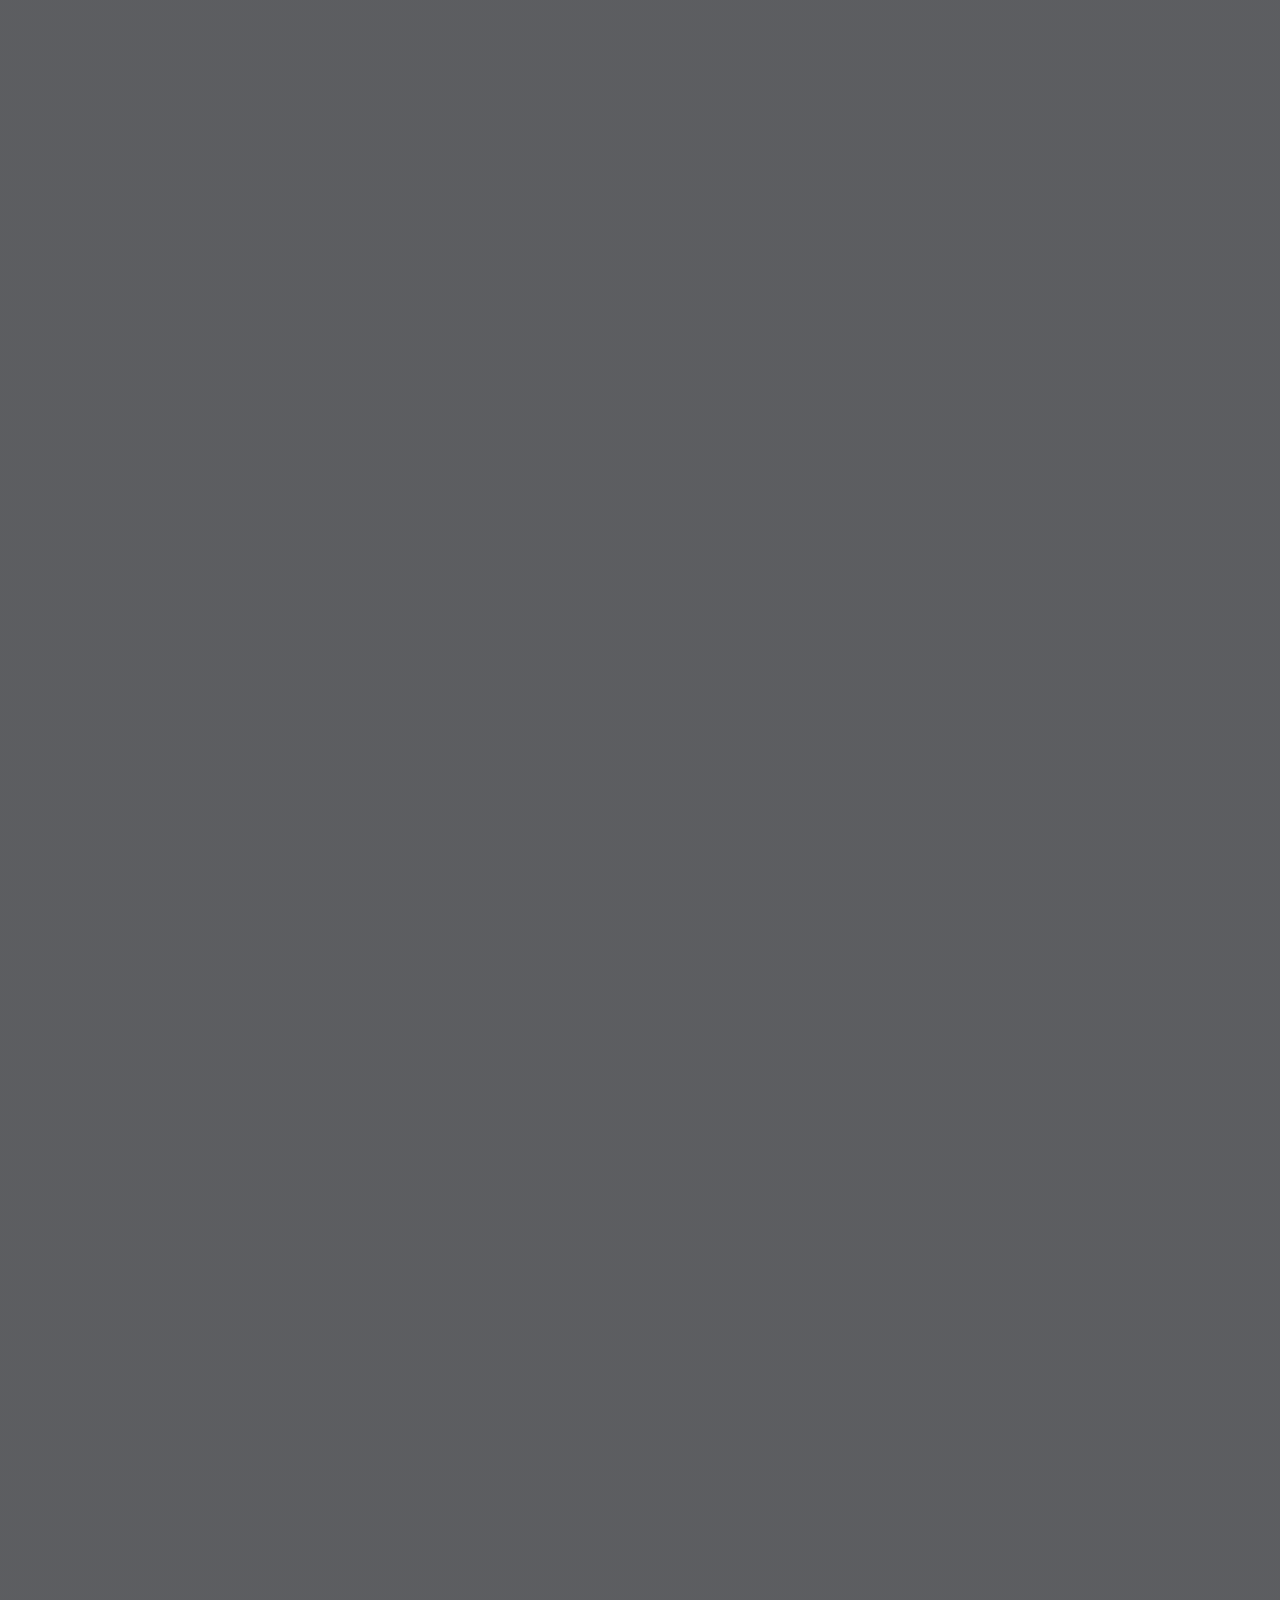
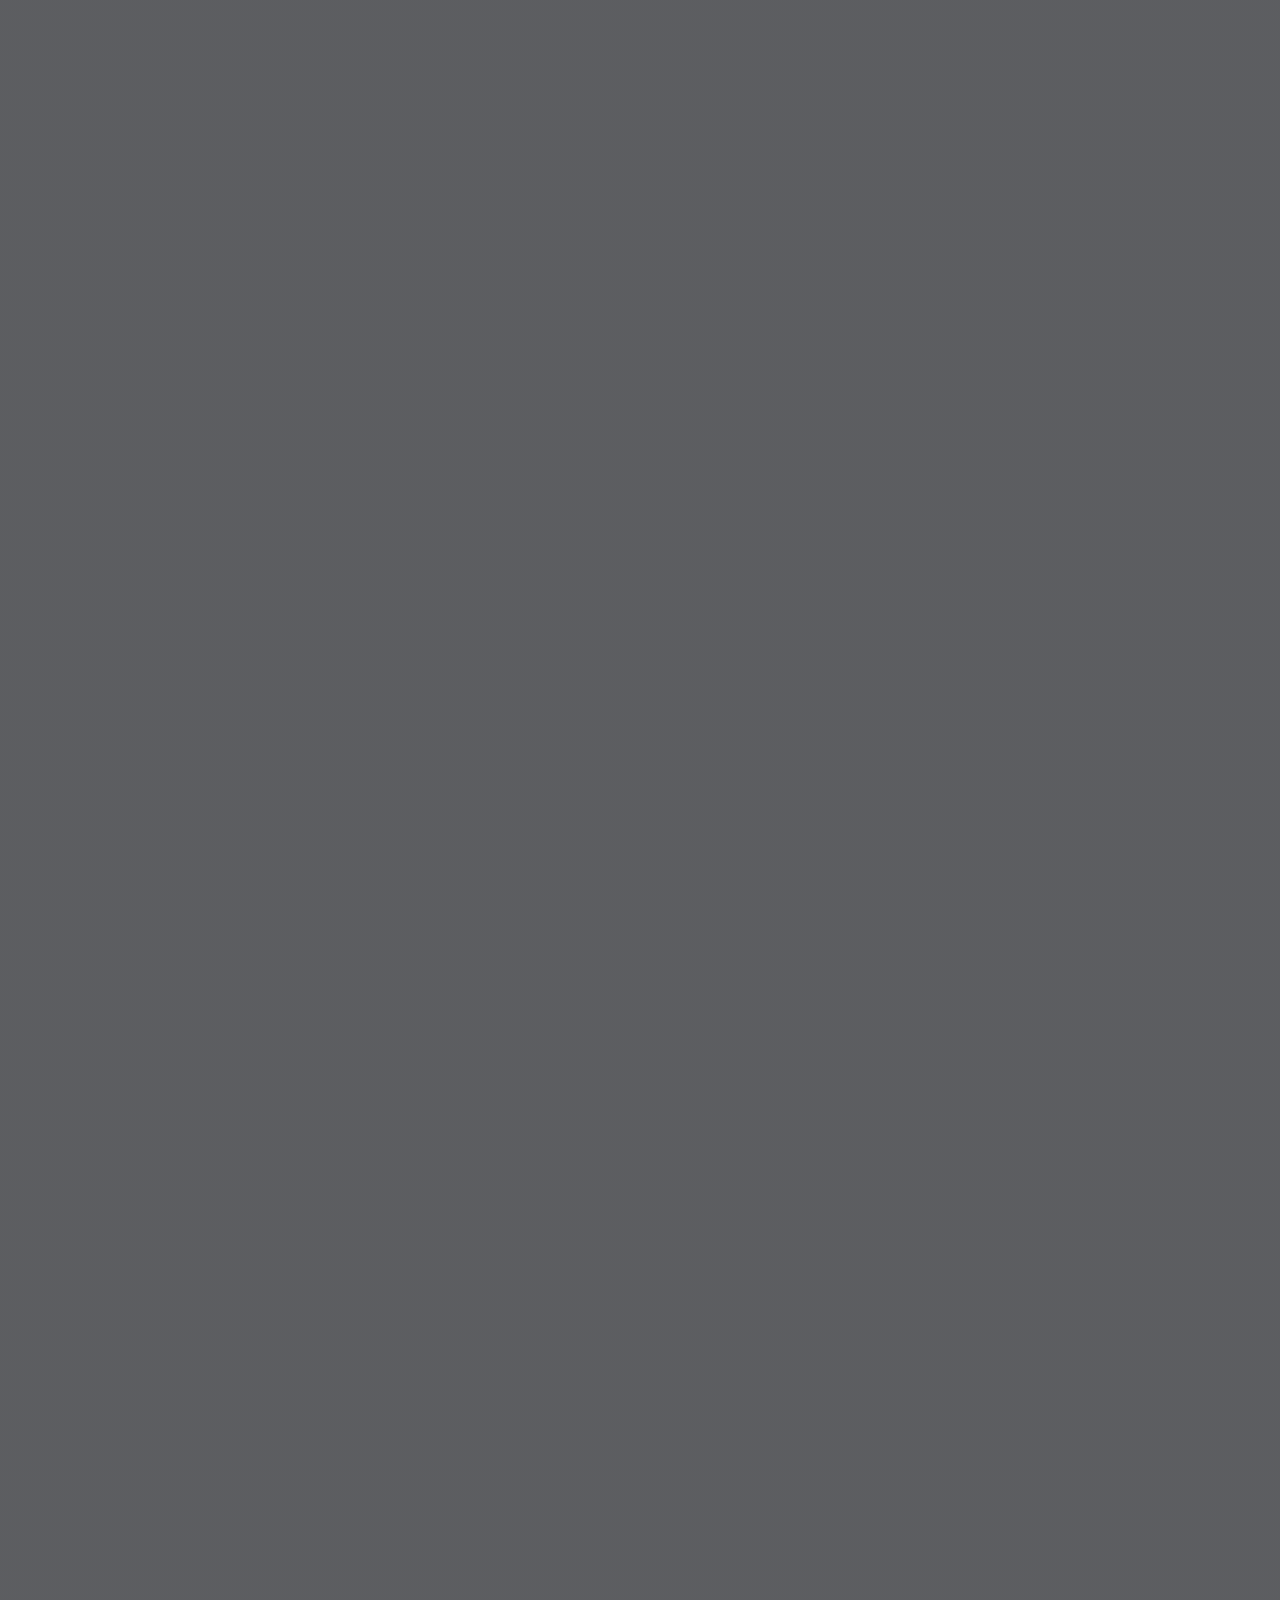
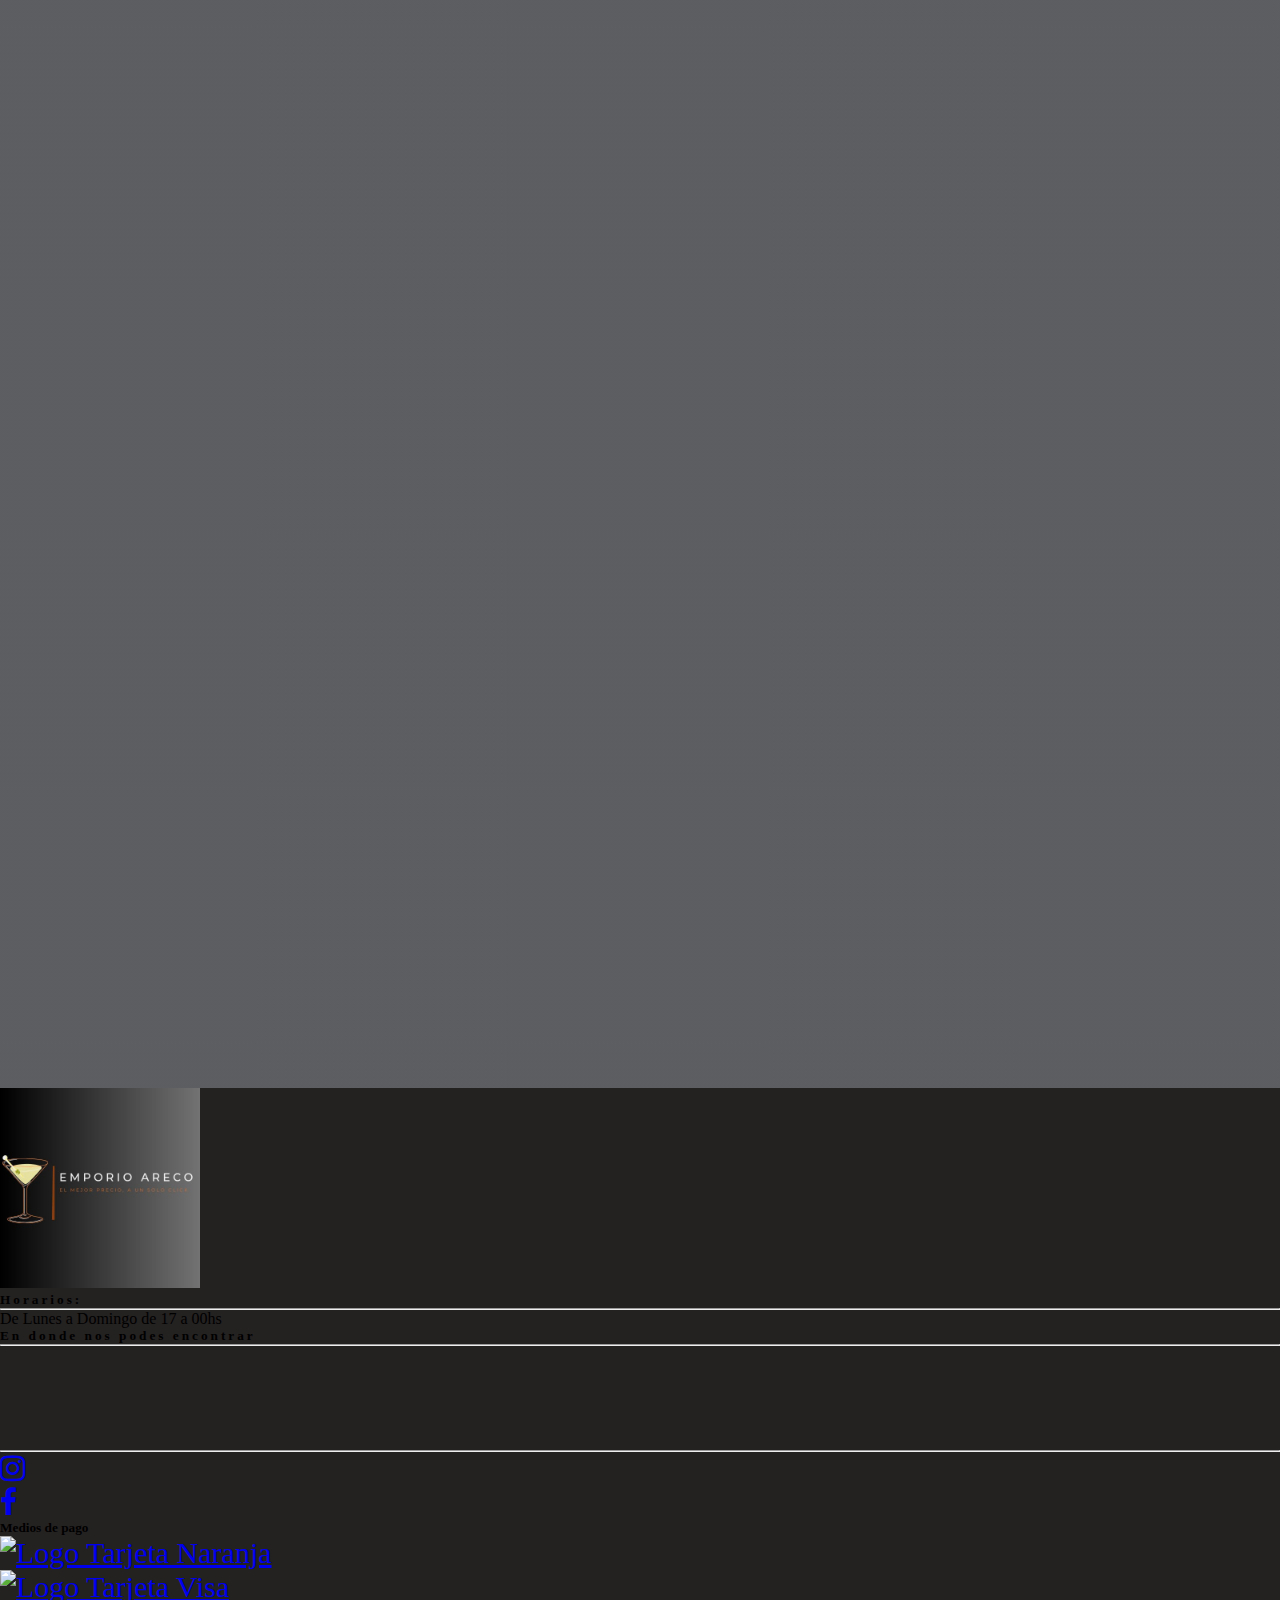
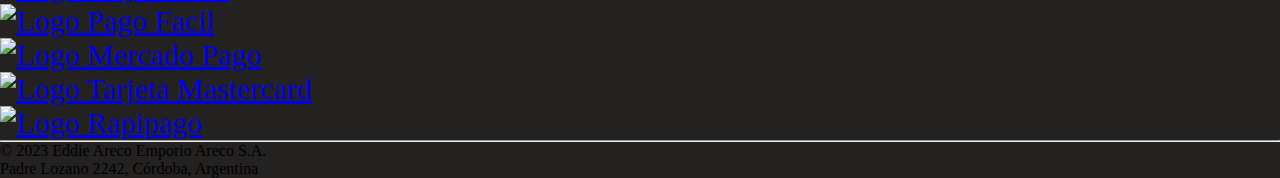
==== commit 17fc0830: "agrego de inicio a navbar" ====
--- a/html/alcohol.html
+++ b/html/alcohol.html
@@ -33,6 +33,9 @@
                 </a>
                 <div class="collapse navbar-collapse justify-content-sm-end" id="navbarSupportedContent">
                     <ul class="navbar-nav me-auto mb-2 mb-lg-0">
+                        <li class="nav-item">
+                            <a class="nav-link" href="../index.html">Inicio</a>
+                        </li>
                         <li class="nav-item">
                             <a class="nav-link" href="nosotros.html">Nosotros</a>
                         </li>
@@ -335,7 +338,7 @@
 
     </footer>
 
-    <a href="https://web.whatsapp.com/send?phone=5493492214274?text=Hola!, quiero hacer una consulta sobre....(colocar consulta)"
+    <a href="https://api.whatsapp.com/send?phone=5493492214274?text=Hola!, quiero hacer una consulta sobre....(colocar consulta)"
         target="_blank" class="boton-whatsapp">
         <img src="../ilustraciones/whatsapp-icon.svg">
     </a>
--- a/css/estilo.css
+++ b/css/estilo.css
@@ -241,11 +241,13 @@
   z-index: 1;
   bottom: 20px;
   right: 20px;
+  /*CONFIGURACION BOTON WHATSAPP*/
 }
 body .boton-whatsapp img {
   width: 50px;
   height: 50px;
   float: right;
+  /*CONFIGURACION BOTON WHATSAPP*/
 }
 
 @media (max-width: 575px) {
